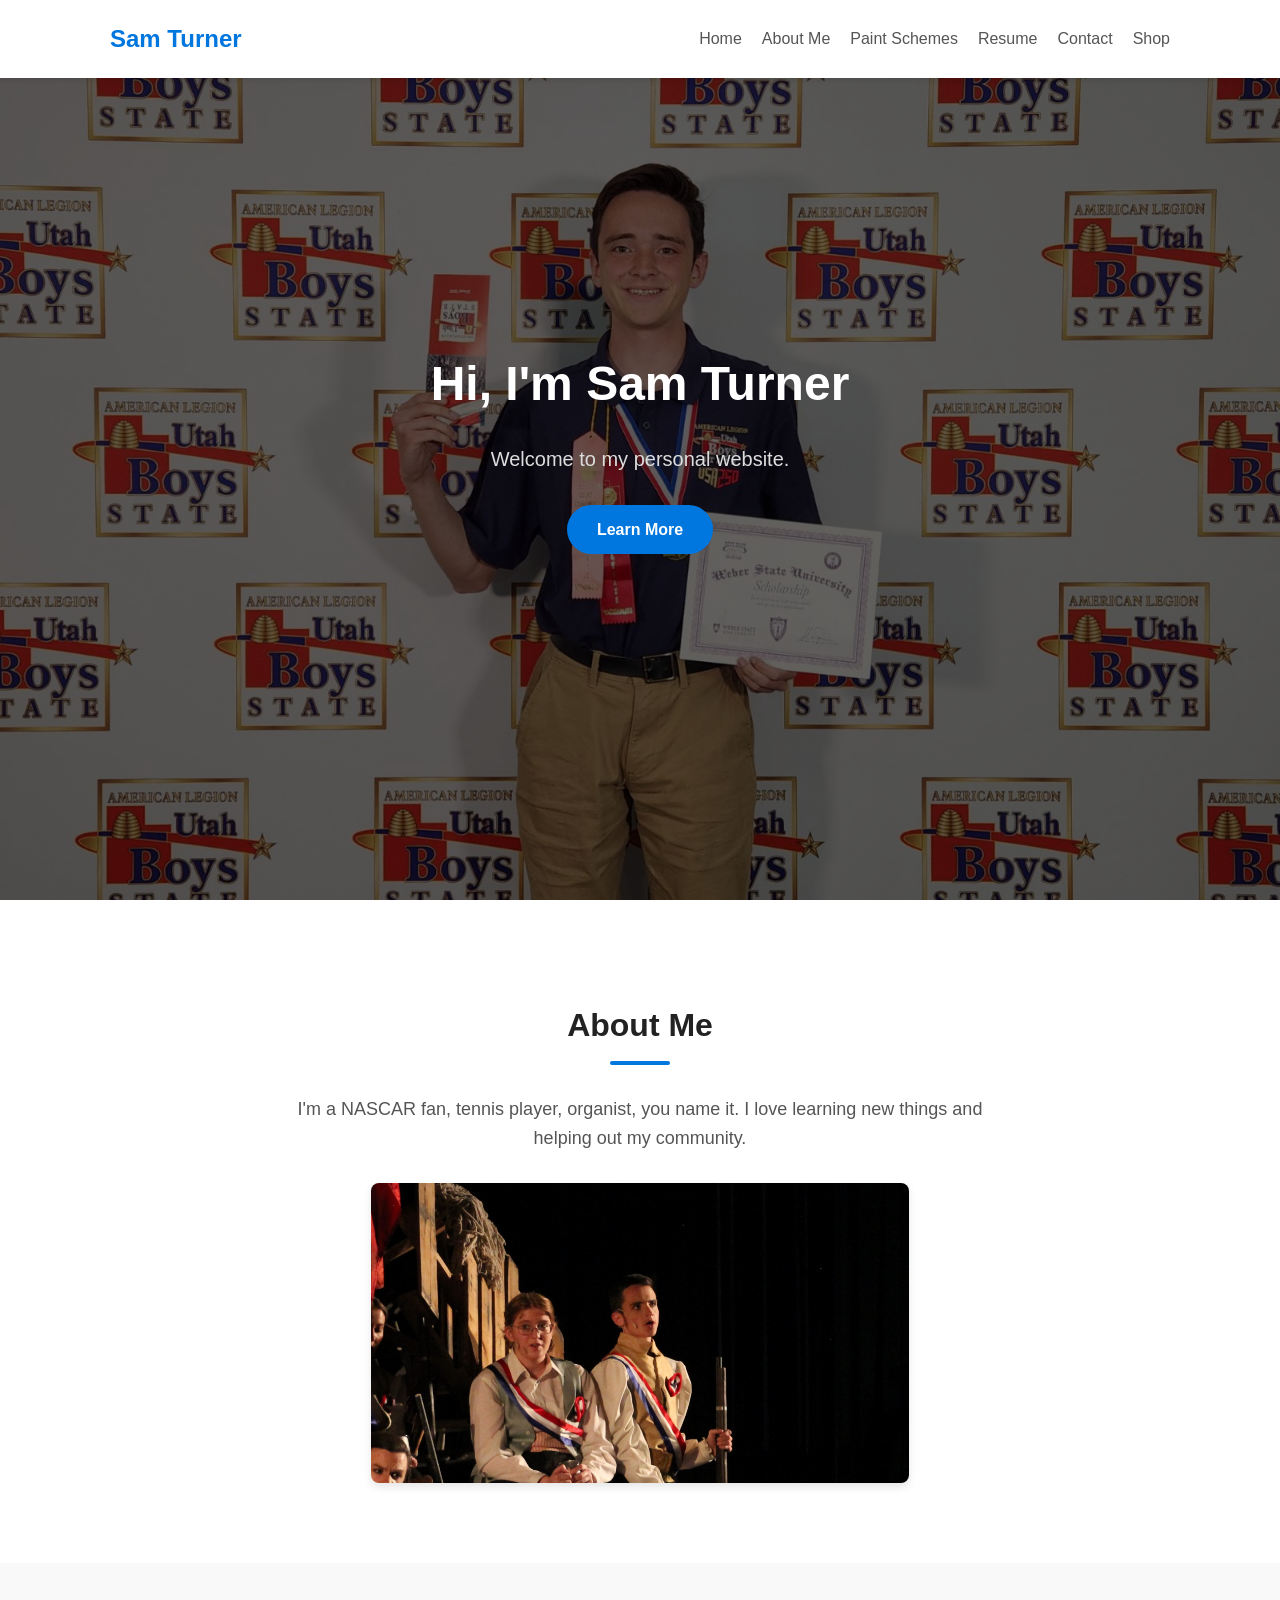
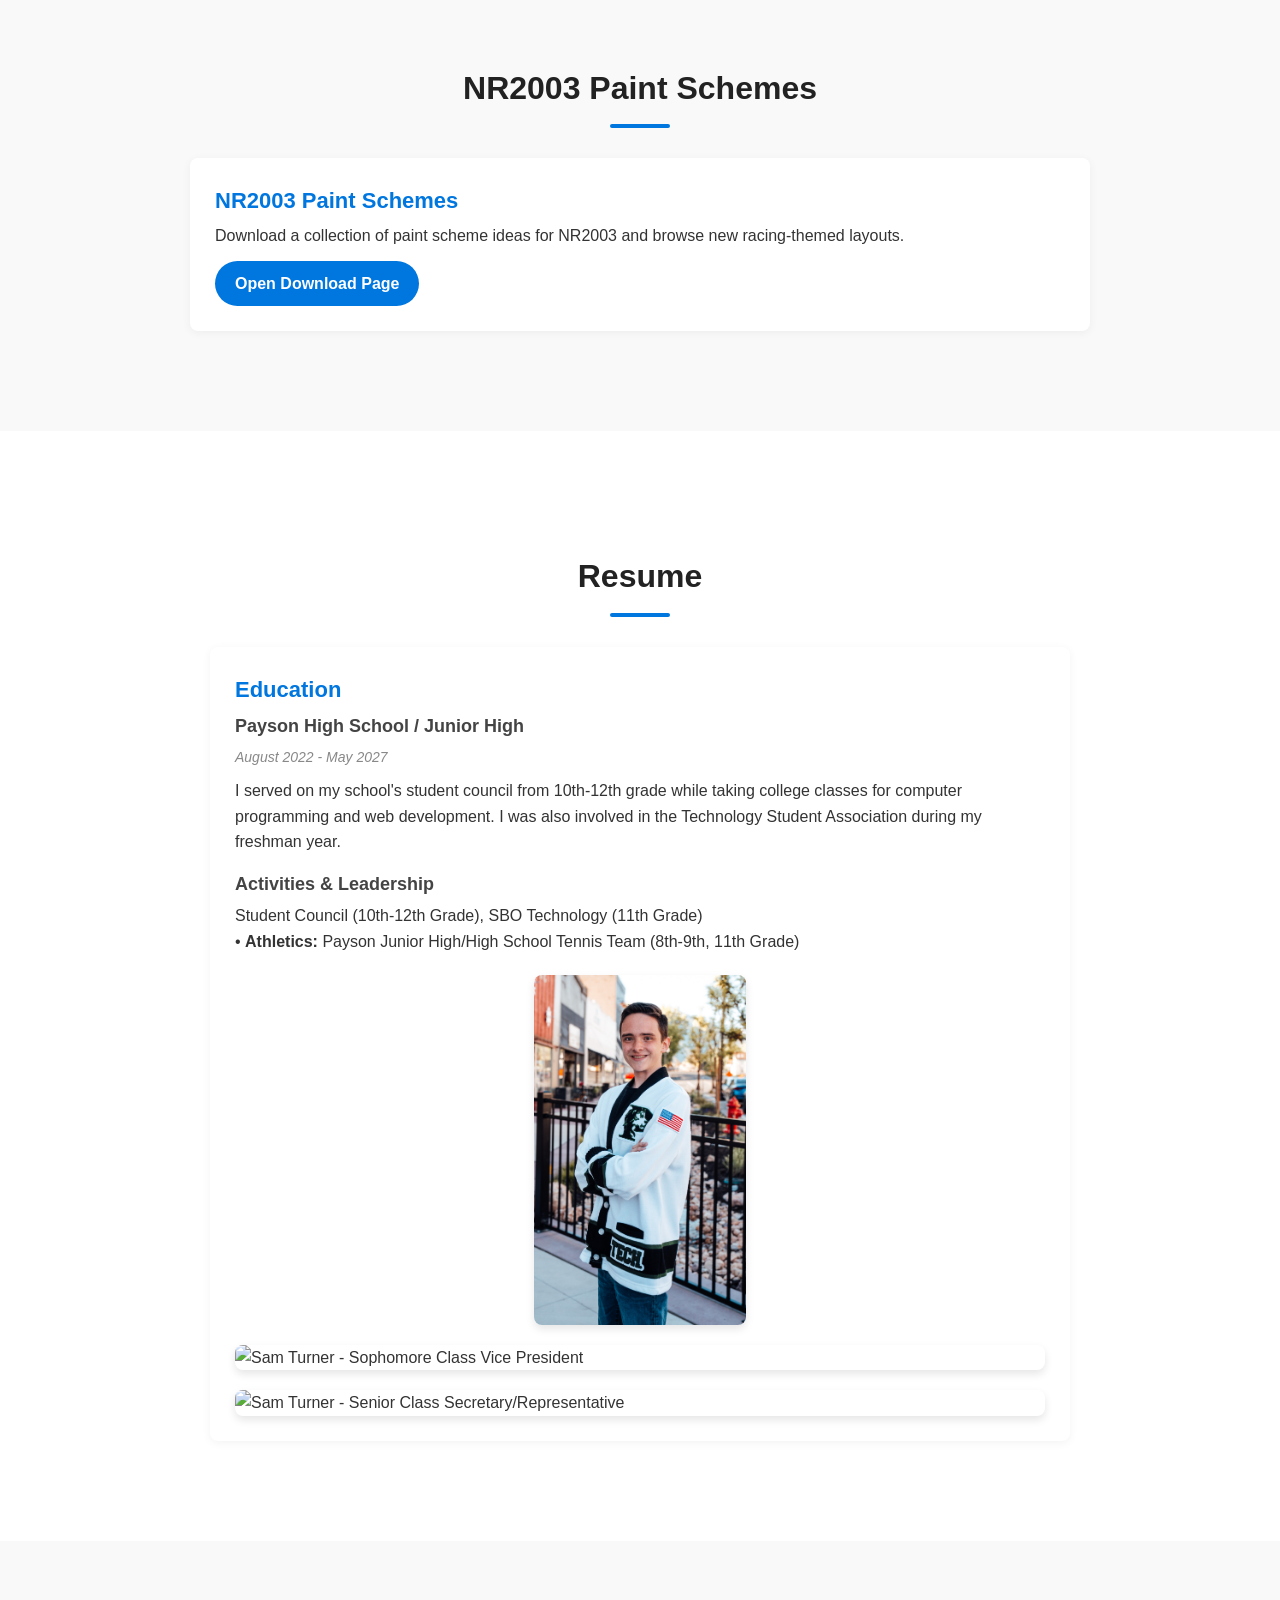
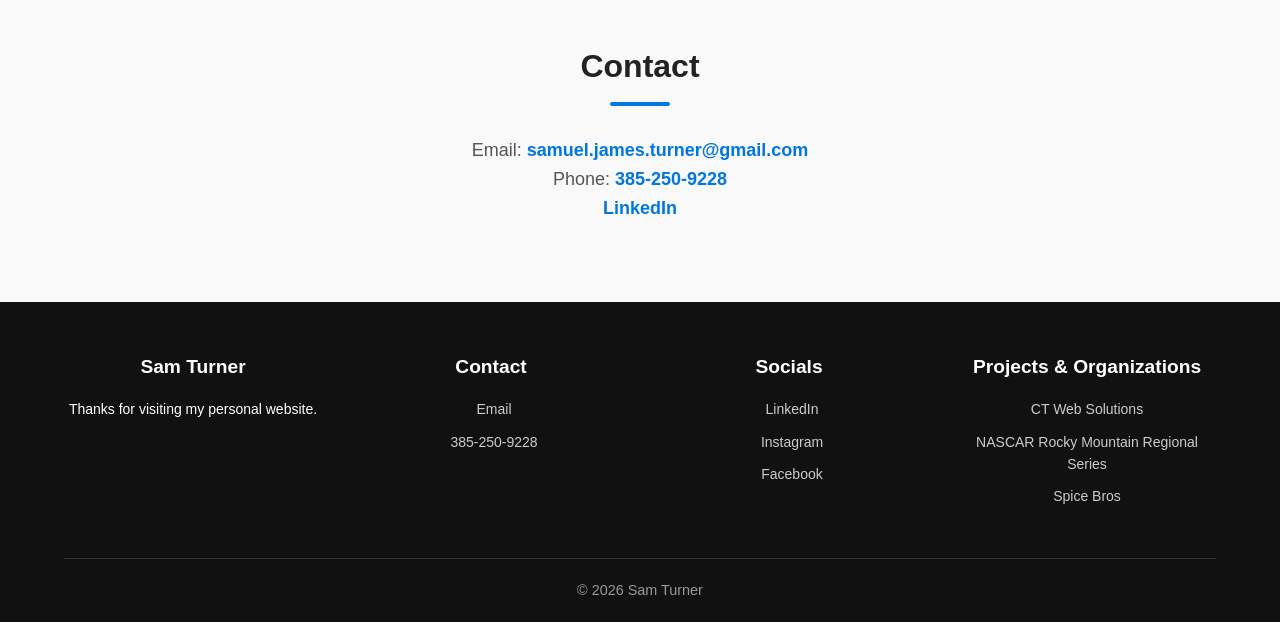
==== index.html @ 8884aa44 "Update index.html" ====
<!DOCTYPE html>
<html lang="en">
<head>
    <meta charset="UTF-8">
    <meta name="viewport" content="width=device-width, initial-scale=1.0">

    <title>Sam Turner - Home</title>

    <meta
        name="description"
        content="Sam Turner's personal website featuring his projects, resume, interests, and contact information."
    >

    <link rel="icon" type="image/x-icon" href="favicon.ico">
    <link rel="stylesheet" href="style.css">
</head>

<body>

    <!-- Navigation -->
    <header>
        <nav>
            <div class="logo">Sam Turner</div>

            <ul class="nav-links">
    <li><a href="index.html">Home</a></li>
    <li><a href="index.html#about">About Me</a></li>
    <li><a href="nr2003.html">Paint Schemes</a></li>
    <li><a href="index.html#resume">Resume</a></li>
    <li><a href="index.html#contact">Contact</a></li>
    <li><a href="shop.html">Shop</a></li>
</ul>
        </nav>
    </header>


    <!-- Hero -->
    <section id="home" class="hero-section">
        <div class="hero-content">
            <h1>Hi, I'm Sam Turner</h1>
            <p>Welcome to my personal website.</p>

            <a href="#about" class="btn">Learn More</a>
        </div>
    </section>


    <!-- About -->
    <section id="about" class="content-section">
        <h2>About Me</h2>
        <hr class="blue-line">

        <div class="about-container">
            <p>
                I'm a NASCAR fan, tennis player, organist, you name it.
                I love learning new things and helping out my community.
            </p>

            <div class="about-images">
                <img
                    src="lesMis.jpg"
                    alt="Sam Turner performing in Les Misérables"
                >
            </div>
        </div>
    </section>


    <!-- Paint Schemes -->
    <section id="projects" class="content-section grey-bg">
        <div class="projects-container">

            <h2 style="text-align: center;">NR2003 Paint Schemes</h2>
            <hr class="blue-line">

            <div class="resume-item">
                <h3>NR2003 Paint Schemes</h3>

                <p>
                    Download a collection of paint scheme ideas for NR2003
                    and browse new racing-themed layouts.
                </p>

                <p>
                    <a
                        href="nr2003.html"
                        class="btn"
                        style="margin-top: 12px; display: inline-block; padding: 10px 20px;"
                    >
                        Open Download Page
                    </a>
                </p>
            </div>

        </div>
    </section>


    <!-- Resume -->
    <section id="resume" class="content-section">
        <div class="resume-container">

            <h2 style="text-align: center;">Resume</h2>
            <hr class="blue-line">

            <div class="resume-item">

                <h3>Education</h3>

                <h4>Payson High School / Junior High</h4>

                <p class="date">
                    August 2022 - May 2027
                </p>

                <p>
                    I served on my school's student council from
                    10th-12th grade while taking college classes for
                    computer programming and web development. I was also
                    involved in the Technology Student Association during
                    my freshman year.
                </p>


                <h4 style="margin-top: 15px;">
                    Activities & Leadership
                </h4>

                <p>
                    Student Council (10th-12th Grade),
                    SBO Technology (11th Grade)
                </p>

                <p>
                    • <strong>Athletics:</strong>
                    Payson Junior High/High School Tennis Team
                    (8th-9th, 11th Grade)
                </p>


                <div class="resume-images">

                    <img
                        src="stuCo.jpg"
                        alt="Sam Turner - SBO Tech"
                    >

                    <img
                        src="sophStu.jpg"
                        alt="Sam Turner - Sophomore Class Vice President"
                    >

                    <img
                        src="senior.png"
                        alt="Sam Turner - Senior Class Secretary/Representative"
                    >

                </div>

            </div>

        </div>
    </section>


    <!-- Contact -->
    <section id="contact" class="content-section grey-bg">

        <h2>Contact</h2>
        <hr class="blue-line">

        <div class="contact-container">

            <p>
                Email:
                <a href="mailto:samuel.james.turner@gmail.com">
                    samuel.james.turner@gmail.com
                </a>
            </p>

            <p>
                Phone:
                <a href="tel:+13852509228">
                    385-250-9228
                </a>
            </p>

            <p>
                <a
                    href="https://www.linkedin.com/in/sam-turner-b80558396/"
                    target="_blank"
                    rel="noopener noreferrer"
                >
                    LinkedIn
                </a>
            </p>

        </div>

    </section>

<!-- Footer -->
<footer class="site-footer">

    <div class="footer-container">

        <!-- About -->
        <div class="footer-column">
            <h3>Sam Turner</h3>
            <p>
                Thanks for visiting my personal website.
            </p>
        </div>

        <!-- Contact -->
        <div class="footer-column">
            <h3>Contact</h3>

            <p>
                <a href="mailto:samuel.james.turner@gmail.com">
                    <i class="fa-solid fa-envelope"></i>
                    Email
                </a>
            </p>

            <p>
                <a href="tel:+13852509228">
                    <i class="fa-solid fa-phone"></i>
                    385-250-9228
                </a>
            </p>
        </div>

        <!-- Socials -->
        <div class="footer-column">
            <h3>Socials</h3>

            <p>
                <a
                    href="https://www.linkedin.com/in/sam-turner-b80558396/"
                    target="_blank"
                    rel="noopener noreferrer"
                >
                    <i class="fa-brands fa-linkedin"></i>
                    LinkedIn
                </a>
            </p>

            <!-- Add your other social media links here -->
            <p>
                <a href="#" target="_blank" rel="noopener noreferrer">
                    <i class="fa-brands fa-instagram"></i>
                    Instagram
                </a>
            </p>

            <p>
                <a href="#" target="_blank" rel="noopener noreferrer">
                    <i class="fa-brands fa-facebook"></i>
                    Facebook
                </a>
            </p>
        </div>

        <!-- Organizations & Projects -->
        <div class="footer-column">
            <h3>Projects & Organizations</h3>

            <p>
                <a href="https://samueljt57.github.io/ctwebsolutions/">
                    CT Web Solutions
                </a>
            </p>

            <p>
                <a href="#">
                    NASCAR Rocky Mountain Regional Series
                </a>
            </p>

            <p>
                <a href="https://samueljt57.github.io/spice-bros">
                    Spice Bros
                </a>
            </p>
        </div>

    </div>

    <div class="footer-bottom">
        <p>&copy; 2026 Sam Turner</p>
    </div>

</footer>

</body>
</html>
---- style.css ----
html {
            scroll-behavior: smooth;
}
        /* Base Reset */
        * {
            margin: 0;
            padding: 0;
            box-sizing: border-box;
            font-family: 'Segoe UI', Tahoma, Geneva, Verdana, sans-serif;
        }

        body {
            color: #333;
            line-height: 1.6;
            background-color: #fff;
        }

        /* Header & Navigation */
        header {
            background-color: #ffffff;
            box-shadow: 0 2px 5px rgba(0,0,0,0.1);
            position: fixed;
            width: 100%;
            top: 0;
            z-index: 1000;
        }

        nav {
            display: flex;
            justify-content: space-between;
            align-items: center;
            max-width: 1100px;
            margin: 0 auto;
            padding: 20px;
        }

        .logo {
            font-size: 24px;
            font-weight: bold;
            color: #0076df;
        }

        .nav-links {
            display: flex;
            list-style: none;
        }

        .nav-links li {
            margin-left: 20px;
        }

        .nav-links a {
            text-decoration: none;
            color: #555;
            font-weight: 500;
            transition: color 0.3s;
        }

        .nav-links a:hover {
            color: #0076df;
        }

        .hero-section {
            background: linear-gradient(rgba(0, 0, 0, 0.6), rgba(0, 0, 0, 0.6)), url('tricolor.jpg') no-repeat center center/cover;
            height: 100vh;
            display: flex;
            justify-content: center;
            align-items: center;
            text-align: center;
            padding: 0 20px;
        }

        .hero-content h1 {
            font-size: 48px;
            margin-bottom: 20px;
            color: #fff;
        }

        .hero-content p {
            font-size: 20px;
            margin-bottom: 30px;
            color: #ddd;
        }

        .btn {
            display: inline-block;
            background-color: #0076df;
            color: #fff;
            padding: 12px 30px;
            text-decoration: none;
            border-radius: 25px;
            font-weight: bold;
            transition: background 0.3s;
        }

        .btn:hover {
            background-color: #0056a3;
        }

        /* Content Sections */
        .content-section {
            padding: 100px 20px 80px 20px;
            max-width: 900px;
            margin: 0 auto;
            text-align: center;
            scroll-margin-top: 70px;
        }

        .grey-bg {
            background-color: #f9f9f9;
            max-width: 100%;
        }
        
        .grey-bg .resume-container, .grey-bg .projects-container {
            max-width: 900px;
            margin: 0 auto;
        }

        h2 {
            font-size: 32px;
            color: #222;
            margin-bottom: 10px;
        }

        .blue-line {
            width: 60px;
            height: 4px;
            background-color: #0076df;
            border: none;
            margin: 0 auto 30px auto;
            border-radius: 2px;
        }

        .about-container, .contact-container {
            font-size: 18px;
            color: #555;
            max-width: 700px;
            margin: 0 auto;
        }

        .about-images {
            display: flex;
            justify-content: center;
            gap: 20px;
            flex-wrap: wrap;
            margin-top: 30px;
        }

        .about-images img {
            height: 300px;
            object-fit: cover;
            border-radius: 8px;
            box-shadow: 0 4px 8px rgba(0,0,0,0.1);
        }

        /* Resume & Project Items */
        .resume-container, .projects-container {
            text-align: left;
            margin-top: 20px;
        }

        .resume-item {
            background: #fff;
            padding: 25px;
            margin-bottom: 20px;
            border-radius: 8px;
            box-shadow: 0 2px 10px rgba(0,0,0,0.05);
        }

        .resume-item h3 {
            color: #0076df;
            font-size: 22px;
            margin-bottom: 5px;
        }

        .resume-item h4 {
            color: #444;
            font-size: 18px;
            margin-bottom: 5px;
        }

        .resume-item .date {
            font-style: italic;
            color: #888;
            font-size: 14px;
            margin-bottom: 10px;
        }

        .resume-item img {
            max-height: 350px;
            display: block;
            margin: 20px auto 0 auto;
            border-radius: 8px;
            box-shadow: 0 4px 8px rgba(0,0,0,0.1);
        }

        /* Contact Details */
        .contact-container a {
            color: #0076df;
            text-decoration: none;
            font-weight: bold;
        }

        .contact-container a:hover {
            text-decoration: underline;
        }

        .page-body {
            background: #f5f7fb;
        }

        .page-hero {
            padding: 140px 20px 80px;
            background: linear-gradient(135deg, #0f172a, #0056a3);
            color: #fff;
            text-align: center;
        }

        .page-hero-content {
            max-width: 760px;
            margin: 0 auto;
        }

        .eyebrow {
            text-transform: uppercase;
            letter-spacing: 0.25em;
            font-size: 0.8rem;
            margin-bottom: 10px;
            color: #b8d8ff;
        }

        .page-hero h1 {
            font-size: 42px;
            margin-bottom: 16px;
        }

        .page-hero p {
            font-size: 18px;
            color: #e8f2ff;
            margin-bottom: 24px;
        }

        .download-grid {
            display: grid;
            grid-template-columns: repeat(2, minmax(0, 1fr));
            gap: 20px;
            margin-top: 10px;
        }

        .download-card {
            background: #fff;
            border-radius: 12px;
            padding: 24px;
            box-shadow: 0 8px 24px rgba(15, 23, 42, 0.08);
        }

        .download-card h3 {
            color: #0076df;
            margin-bottom: 8px;
        }

        .download-meta {
            color: #6b7280;
            font-size: 0.95rem;
            margin-bottom: 12px;
        }

        .download-card ul {
            margin: 12px 0 18px 18px;
            color: #4b5563;
        }

        .download-btn {
            display: inline-block;
            background-color: #0076df;
            color: white;
            text-decoration: none;
            padding: 10px 16px;
            border-radius: 999px;
            font-weight: 600;
        }

        .download-btn:hover {
            background-color: #0056a3;
        }

        .page-note {
            max-width: 760px;
            margin: 0 auto;
            padding: 20px 0;
        }

        /* Footer */
        footer {
            background-color: #222;
            color: #fff;
            text-align: center;
            padding: 20px;
            font-size: 14px;
        }

        @media (max-width: 768px) {
            .about-images {
                flex-direction: column;
                align-items: center;
            }

            .download-grid {
                grid-template-columns: 1fr;
            }
        }

        @media (max-width: 600px) {
            nav {
                flex-direction: column;
                gap: 15px;
            }
            
            .nav-links li {
                margin-left: 10px;
                margin-right: 10px;
            }

            .hero-content h1 {
                font-size: 36px;
            }
        }

/* ================================
   SHOP PAGE
================================ */

.shop-platform-grid {
    display: grid;
    grid-template-columns: repeat(3, 1fr);
    gap: 24px;
    max-width: 1100px;
    margin: 30px auto 0;
}

.shop-platform-card {
    background: #fff;
    border-radius: 12px;
    padding: 28px;
    text-decoration: none;
    color: #333;
    box-shadow: 0 8px 24px rgba(15, 23, 42, 0.08);
    border: 2px solid transparent;
    transition: transform 0.25s ease, border-color 0.25s ease,
                box-shadow 0.25s ease;
}

.shop-platform-card:hover {
    transform: translateY(-5px);
    border-color: #0076df;
    box-shadow: 0 12px 30px rgba(15, 23, 42, 0.12);
}

.shop-platform-card h3 {
    color: #0076df;
    font-size: 22px;
    margin-bottom: 10px;
}

.shop-platform-card p {
    color: #666;
    margin-bottom: 18px;
}

.shop-platform-card span {
    color: #0076df;
    font-weight: bold;
}


/* Featured Listings */

.shop-grid {
    display: grid;
    grid-template-columns: repeat(3, 1fr);
    gap: 24px;
    max-width: 1100px;
    margin: 30px auto 0;
}

.shop-card {
    background: #fff;
    border-radius: 12px;
    overflow: hidden;
    box-shadow: 0 8px 24px rgba(15, 23, 42, 0.08);
    transition: transform 0.25s ease, box-shadow 0.25s ease;
}

.shop-card:hover {
    transform: translateY(-5px);
    box-shadow: 0 12px 30px rgba(15, 23, 42, 0.13);
}

.shop-image {
    width: 100%;
    height: 230px;
    object-fit: cover;
    display: block;
}

.shop-card-content {
    padding: 20px;
    text-align: left;
}

.shop-card-content h3 {
    color: #222;
    font-size: 20px;
    margin-bottom: 8px;
}

.shop-price {
    color: #0076df;
    font-size: 20px;
    font-weight: bold;
    margin-bottom: 10px;
}

.shop-card-content p:not(.shop-price) {
    color: #666;
    margin-bottom: 18px;
}

.shop-card .download-btn {
    display: block;
    text-align: center;
    width: 100%;
}


/* Shop Section */

.shop-section {
    max-width: 1100px;
    margin: 0 auto;
}


/* Mobile Shop Layout */

@media (max-width: 900px) {

    .shop-platform-grid {
        grid-template-columns: repeat(2, 1fr);
    }

    .shop-grid {
        grid-template-columns: repeat(2, 1fr);
    }

}


@media (max-width: 600px) {

    .shop-platform-grid,
    .shop-grid {
        grid-template-columns: 1fr;
    }

    .shop-platform-card {
        padding: 22px;
    }

    .shop-image {
        height: 220px;
    }

}

/* =========================
   Footer
========================= */

.site-footer {
    background-color: #111;
    color: #fff;
    padding: 50px 5% 20px;
}

.footer-container {
    max-width: 1200px;
    margin: 0 auto;

    display: grid;
    grid-template-columns: repeat(4, 1fr);
    gap: 40px;
}

.footer-column h3 {
    color: #fff;
    margin-bottom: 15px;
    font-size: 1.2rem;
}

.footer-column p {
    margin-bottom: 10px;
    line-height: 1.6;
}

.footer-column a {
    color: #ccc;
    text-decoration: none;
    transition: color 0.2s ease;
}

.footer-column a:hover {
    color: #2b8cff;
}

.footer-column i {
    width: 20px;
    margin-right: 6px;
}

.footer-bottom {
    max-width: 1200px;
    margin: 40px auto 0;
    padding-top: 20px;

    border-top: 1px solid #333;

    text-align: center;
    color: #999;
    font-size: 0.9rem;
}

/* Mobile Footer */

@media (max-width: 800px) {
    .footer-container {
        grid-template-columns: repeat(2, 1fr);
        gap: 30px;
    }
}

@media (max-width: 500px) {
    .footer-container {
        grid-template-columns: 1fr;
    }

    .site-footer {
        padding: 40px 8% 20px;
    }
}
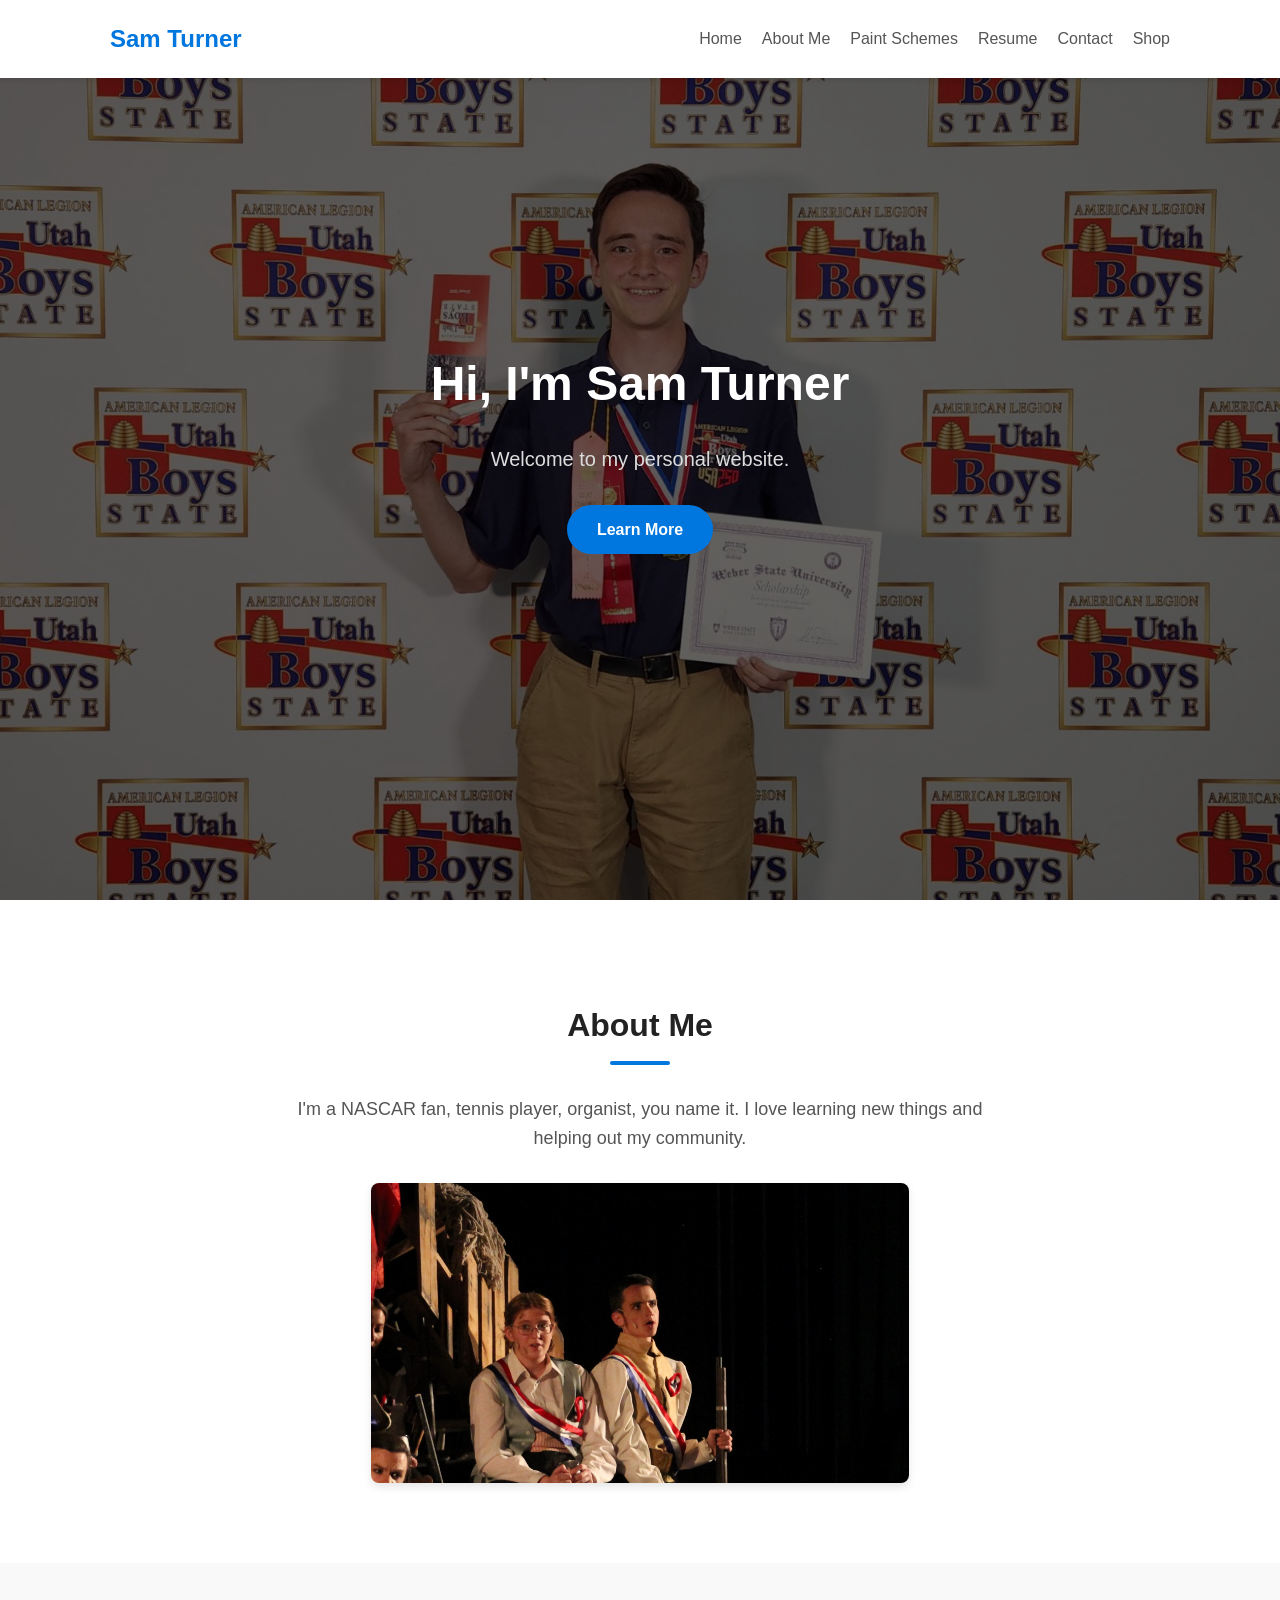
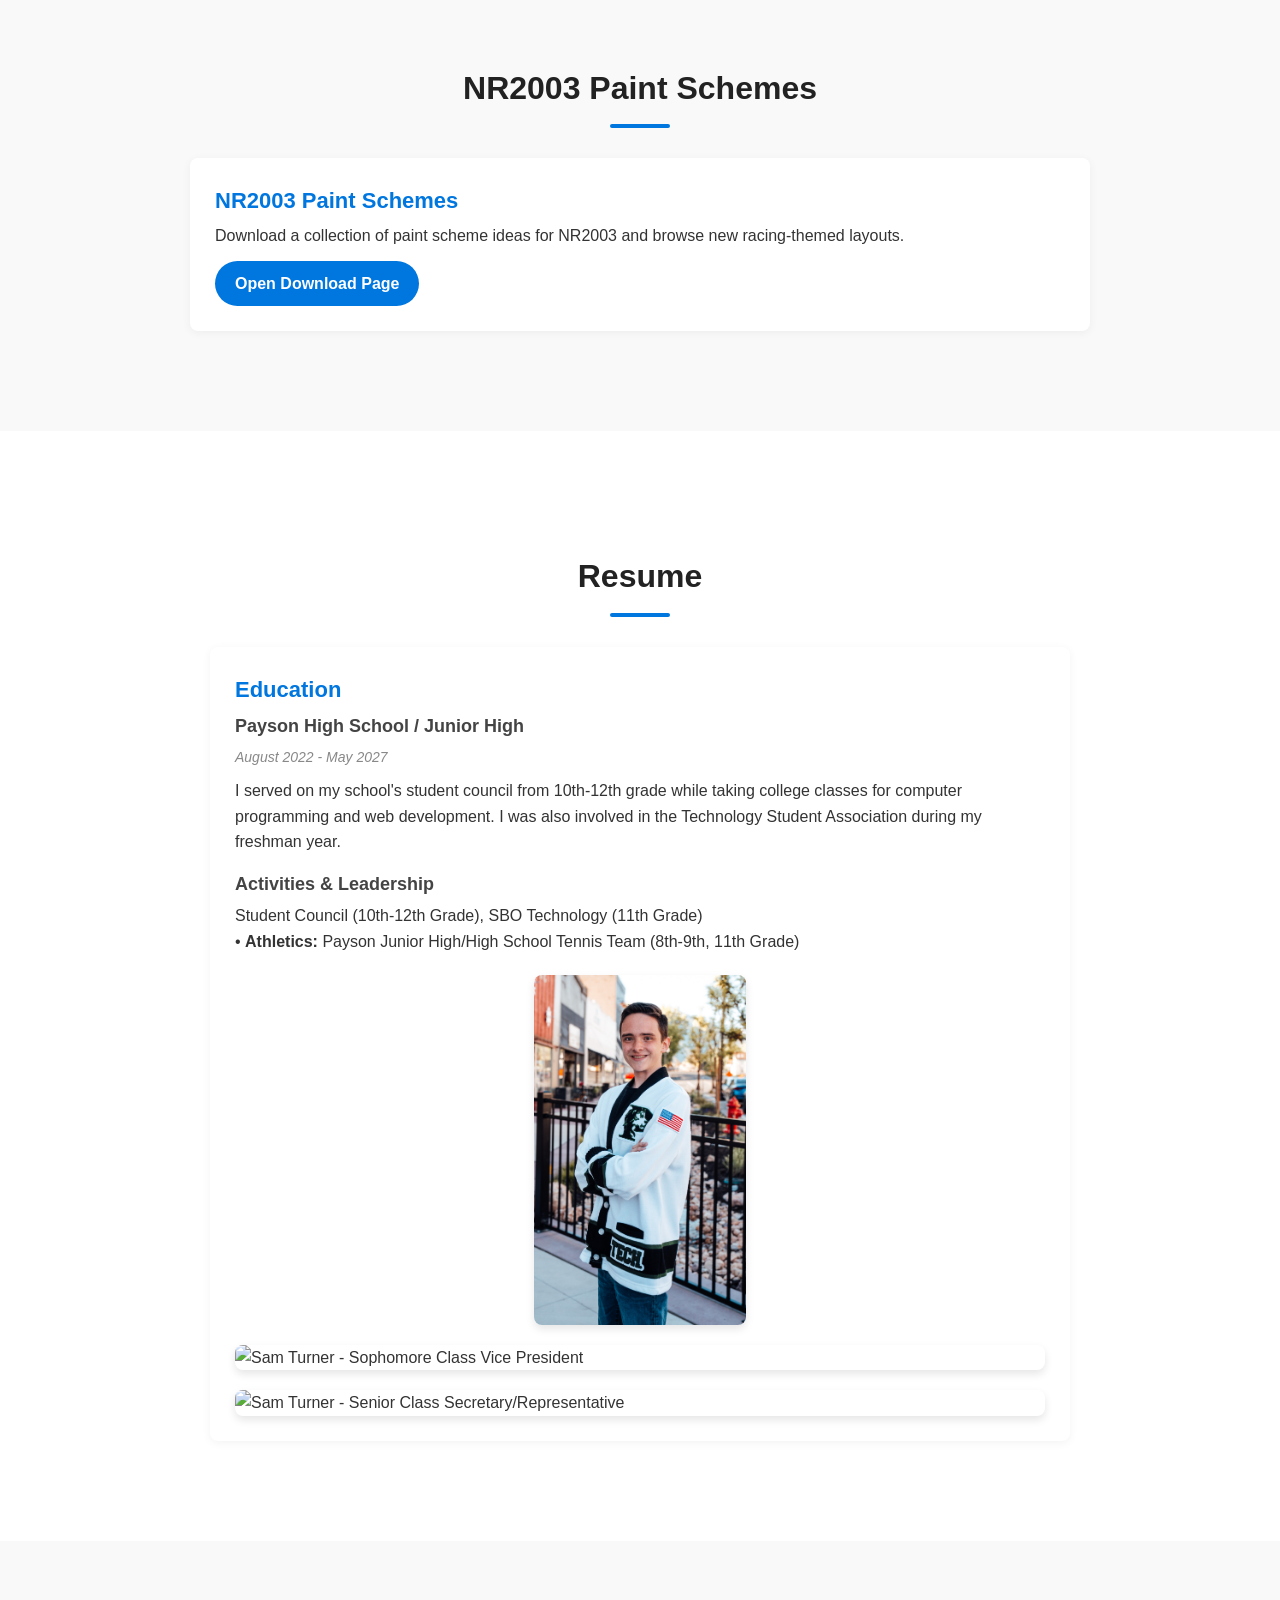
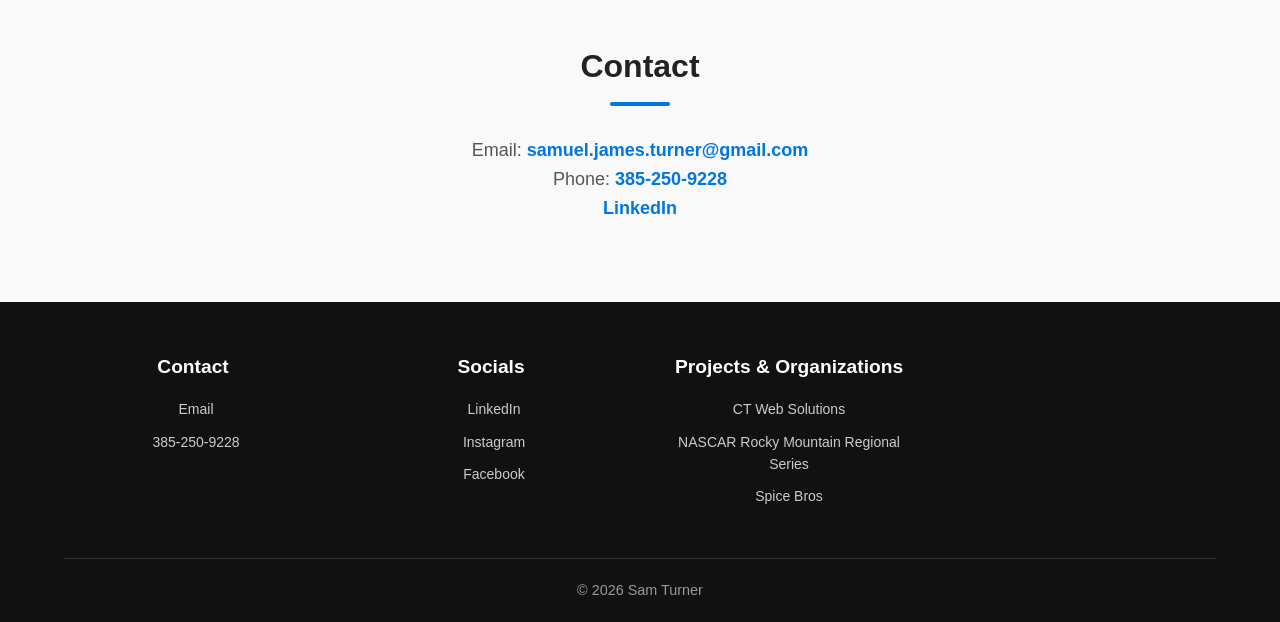
==== commit 6ee0fd5e: "Update index.html" ====
--- a/index.html
+++ b/index.html
@@ -203,15 +203,6 @@
 <footer class="site-footer">
 
     <div class="footer-container">
-
-        <!-- About -->
-        <div class="footer-column">
-            <h3>Sam Turner</h3>
-            <p>
-                Thanks for visiting my personal website.
-            </p>
-        </div>
-
         <!-- Contact -->
         <div class="footer-column">
             <h3>Contact</h3>
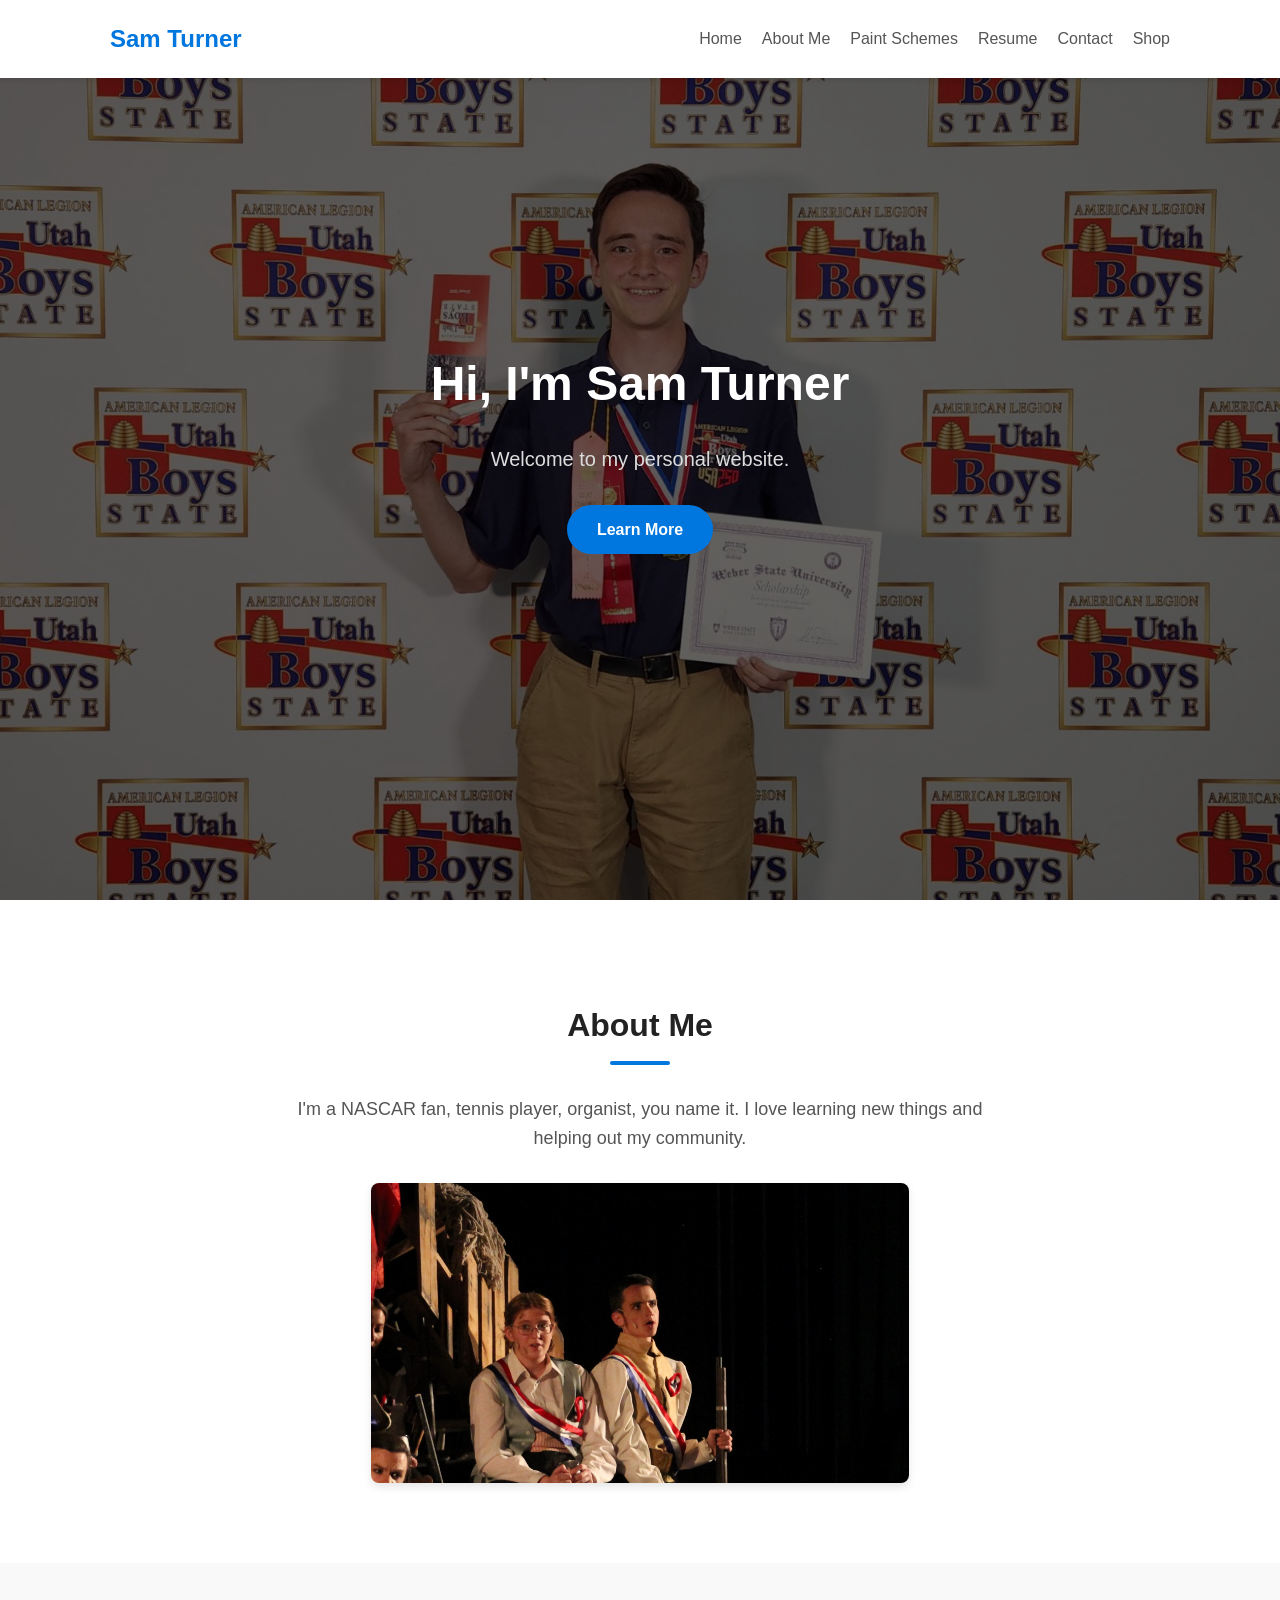
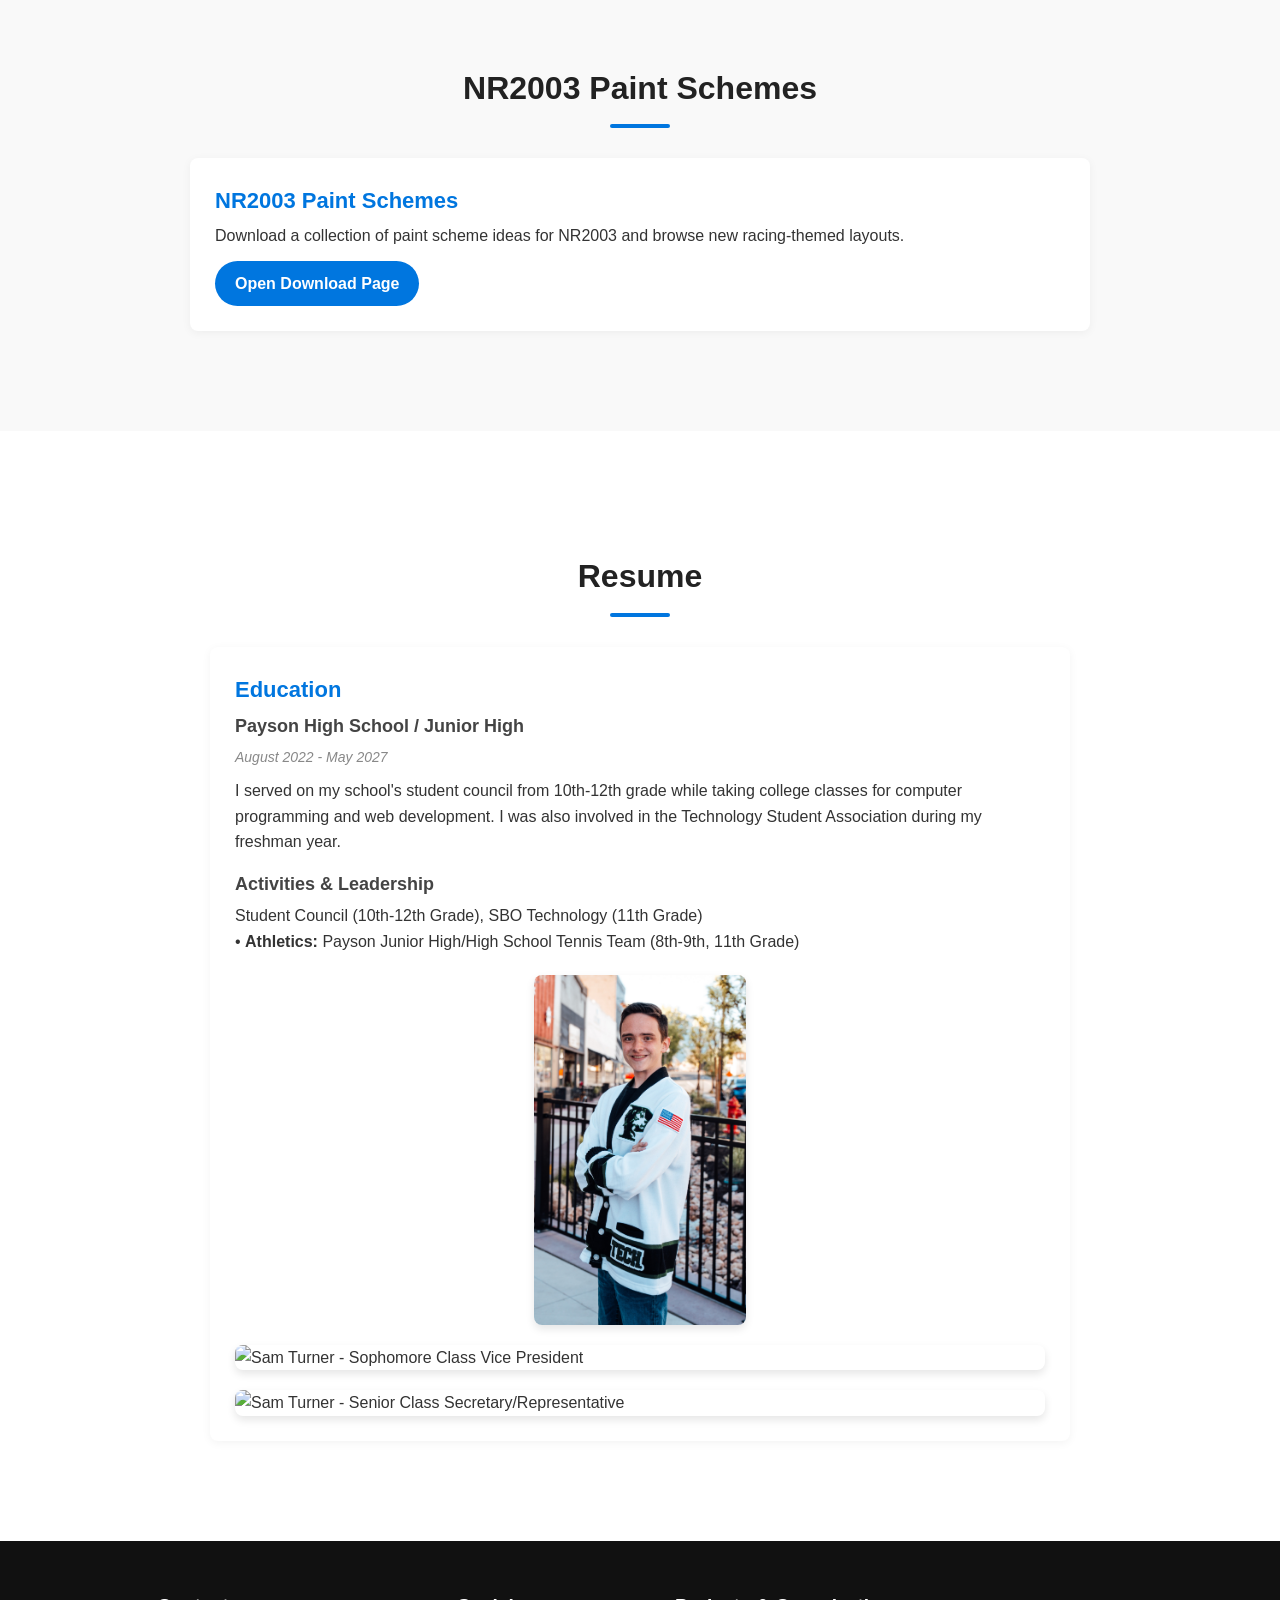
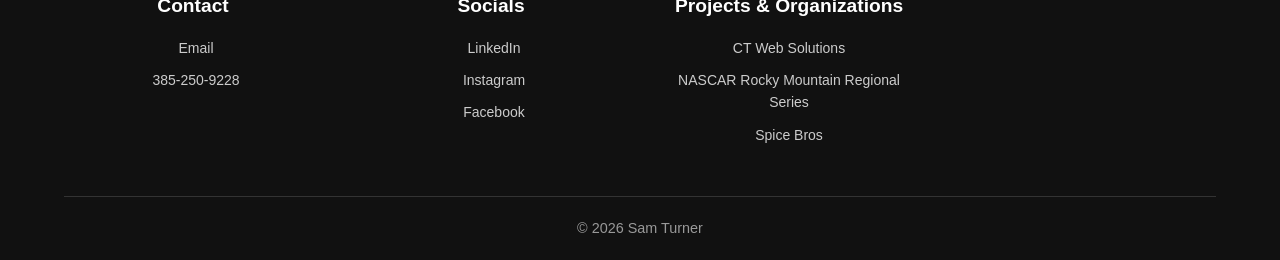
==== commit fb6805a2: "Update index.html" ====
--- a/index.html
+++ b/index.html
@@ -163,42 +163,6 @@
     </section>
 
 
-    <!-- Contact -->
-    <section id="contact" class="content-section grey-bg">
-
-        <h2>Contact</h2>
-        <hr class="blue-line">
-
-        <div class="contact-container">
-
-            <p>
-                Email:
-                <a href="mailto:samuel.james.turner@gmail.com">
-                    samuel.james.turner@gmail.com
-                </a>
-            </p>
-
-            <p>
-                Phone:
-                <a href="tel:+13852509228">
-                    385-250-9228
-                </a>
-            </p>
-
-            <p>
-                <a
-                    href="https://www.linkedin.com/in/sam-turner-b80558396/"
-                    target="_blank"
-                    rel="noopener noreferrer"
-                >
-                    LinkedIn
-                </a>
-            </p>
-
-        </div>
-
-    </section>
-
 <!-- Footer -->
 <footer class="site-footer">
 
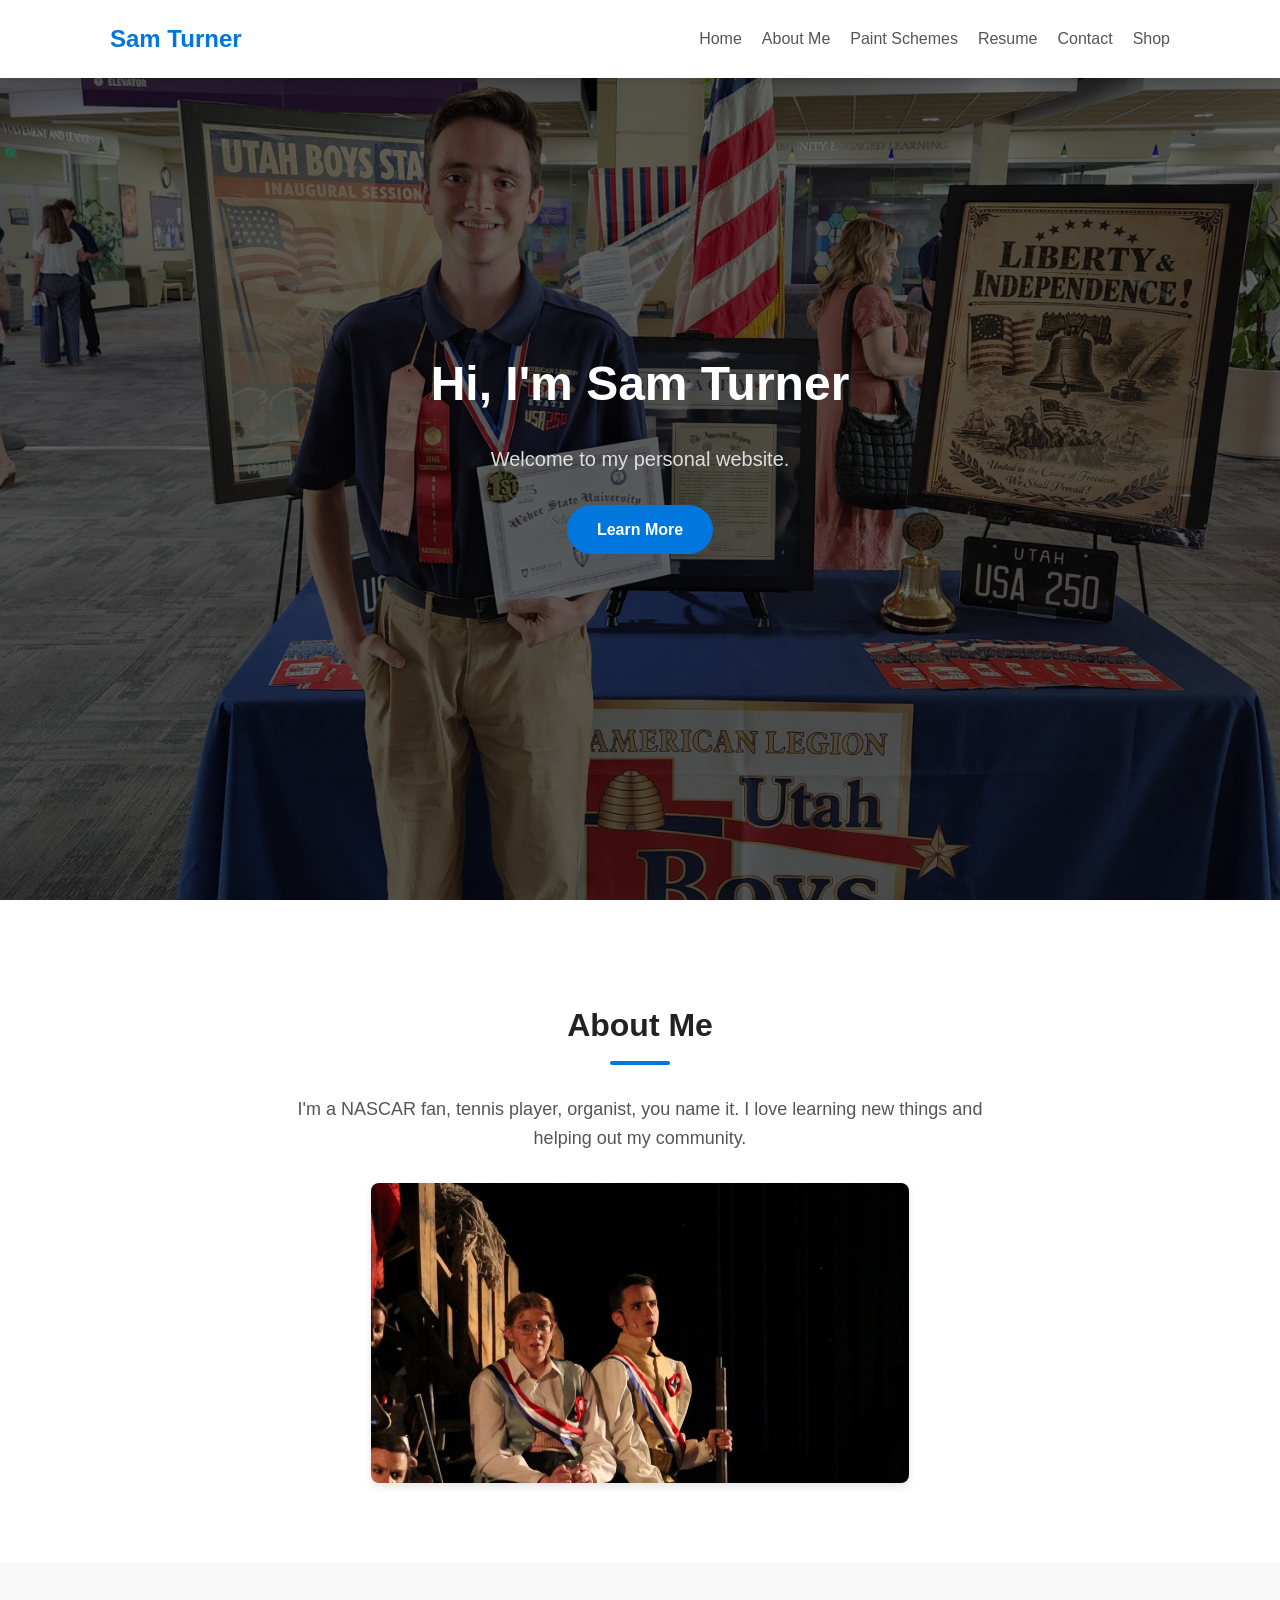
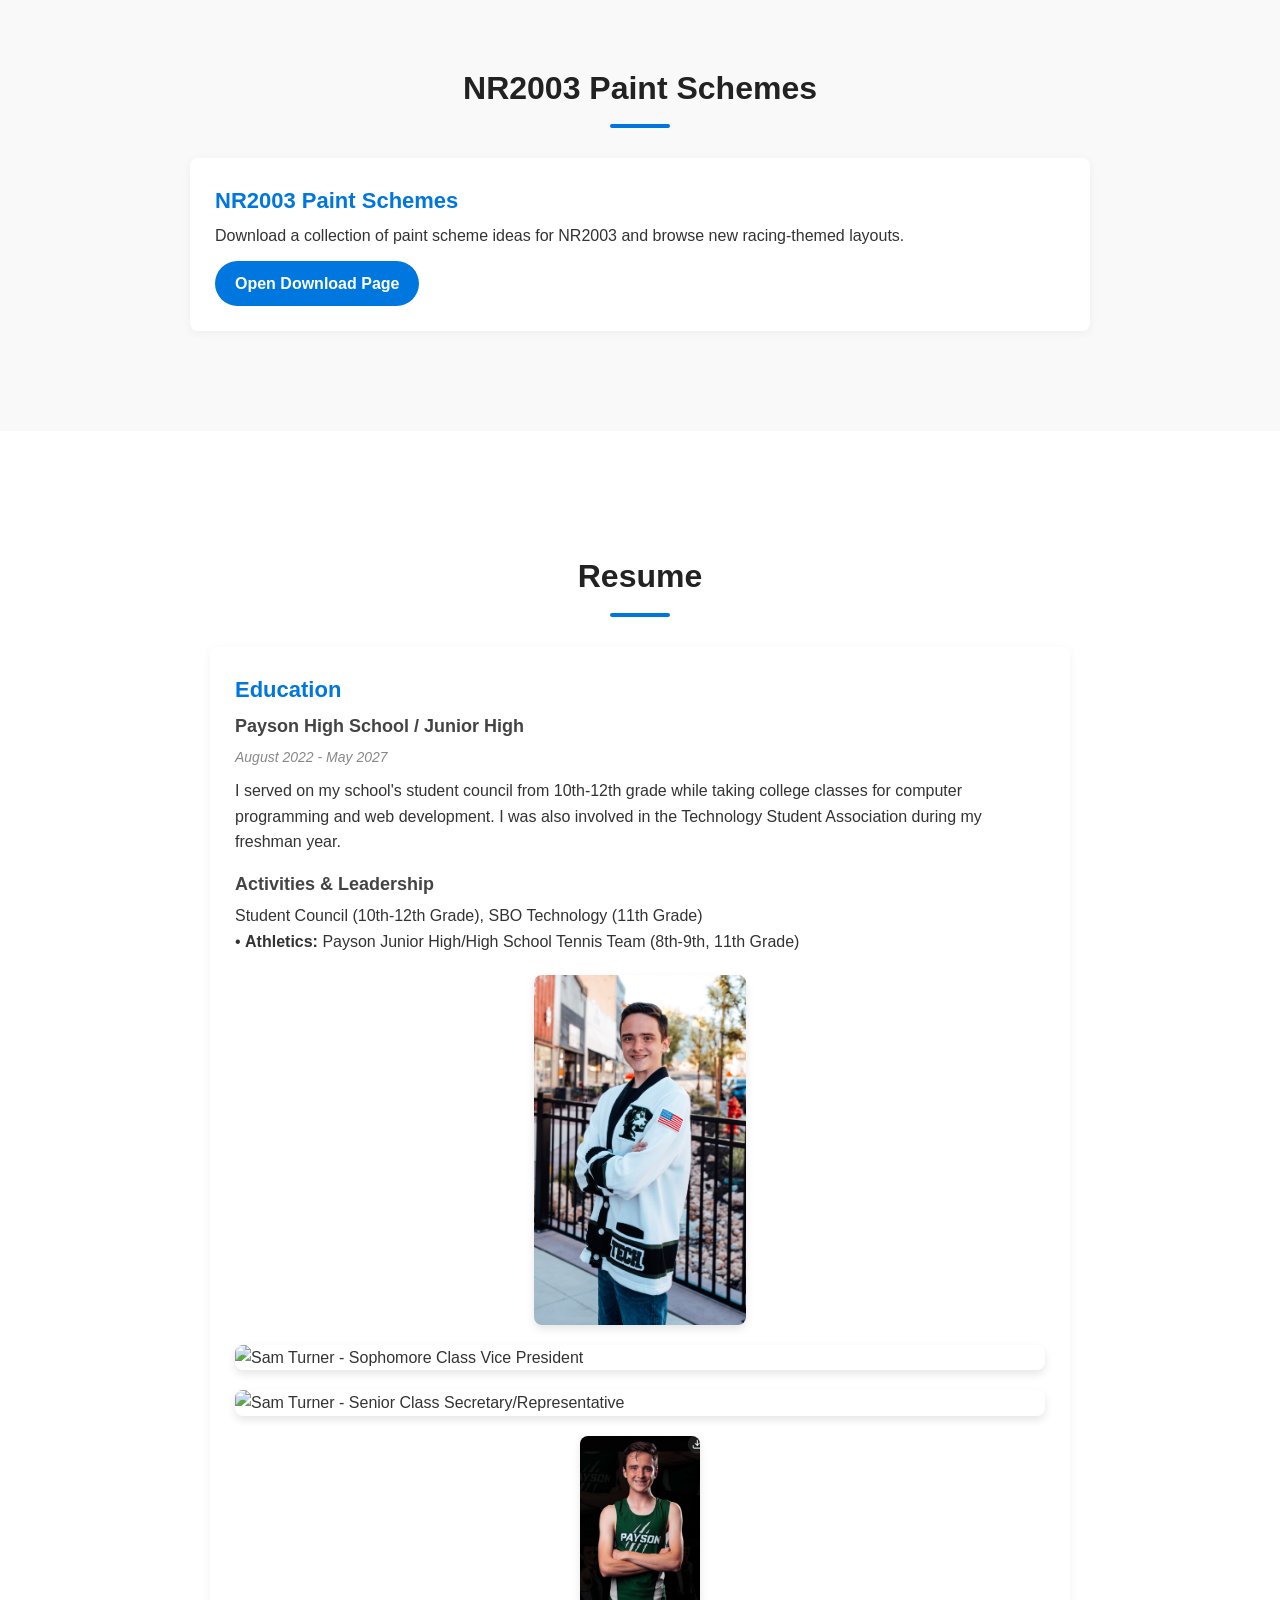
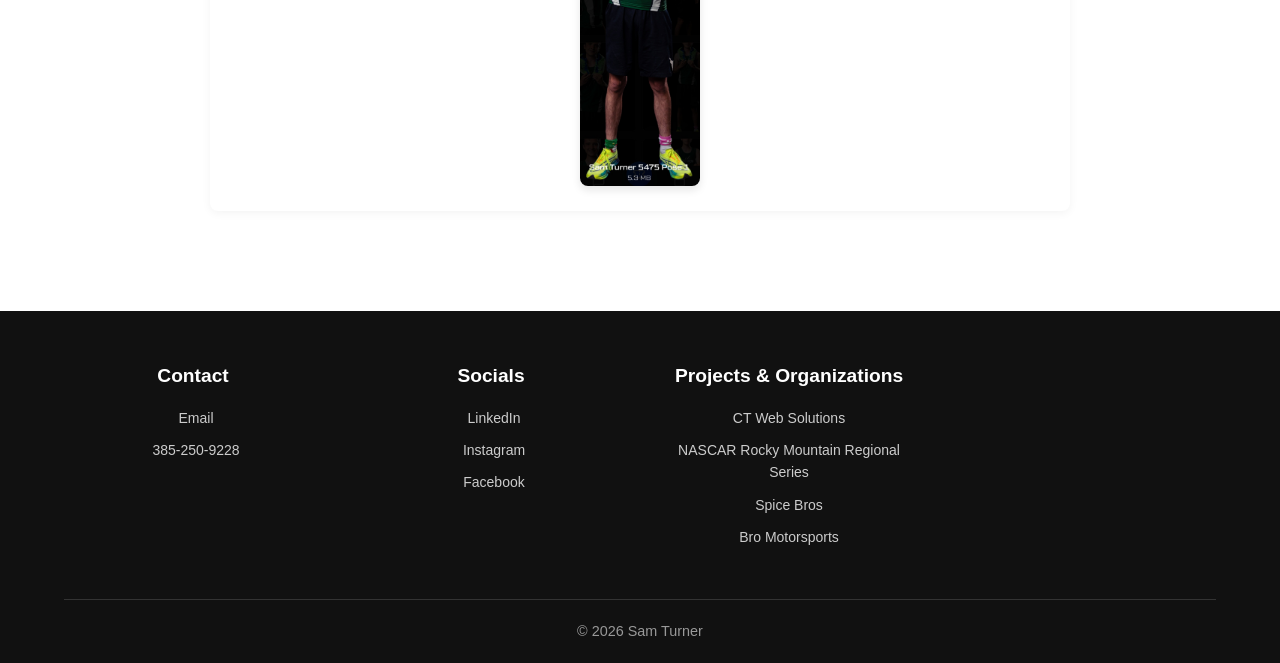
==== commit 4daf1ea1: "Update image sources and add new link for Bro Motorsports" ====
--- a/index.html
+++ b/index.html
@@ -151,8 +151,13 @@
                     >
 
                     <img
-                        src="senior.png"
+                        src="senior.jpg"
                         alt="Sam Turner - Senior Class Secretary/Representative"
+                    >
+
+                    <img
+                        src="xc.jpg"
+                        alt="Sam Turner - Cross Country"
                     >
 
                 </div>
@@ -238,6 +243,12 @@
                     Spice Bros
                 </a>
             </p>
+
+            <p>
+                <a href="#">
+                    Bro Motorsports
+                </a>
+            </p>
         </div>
 
     </div>
@@ -249,4 +260,4 @@
 </footer>
 
 </body>
-</html>+</html>
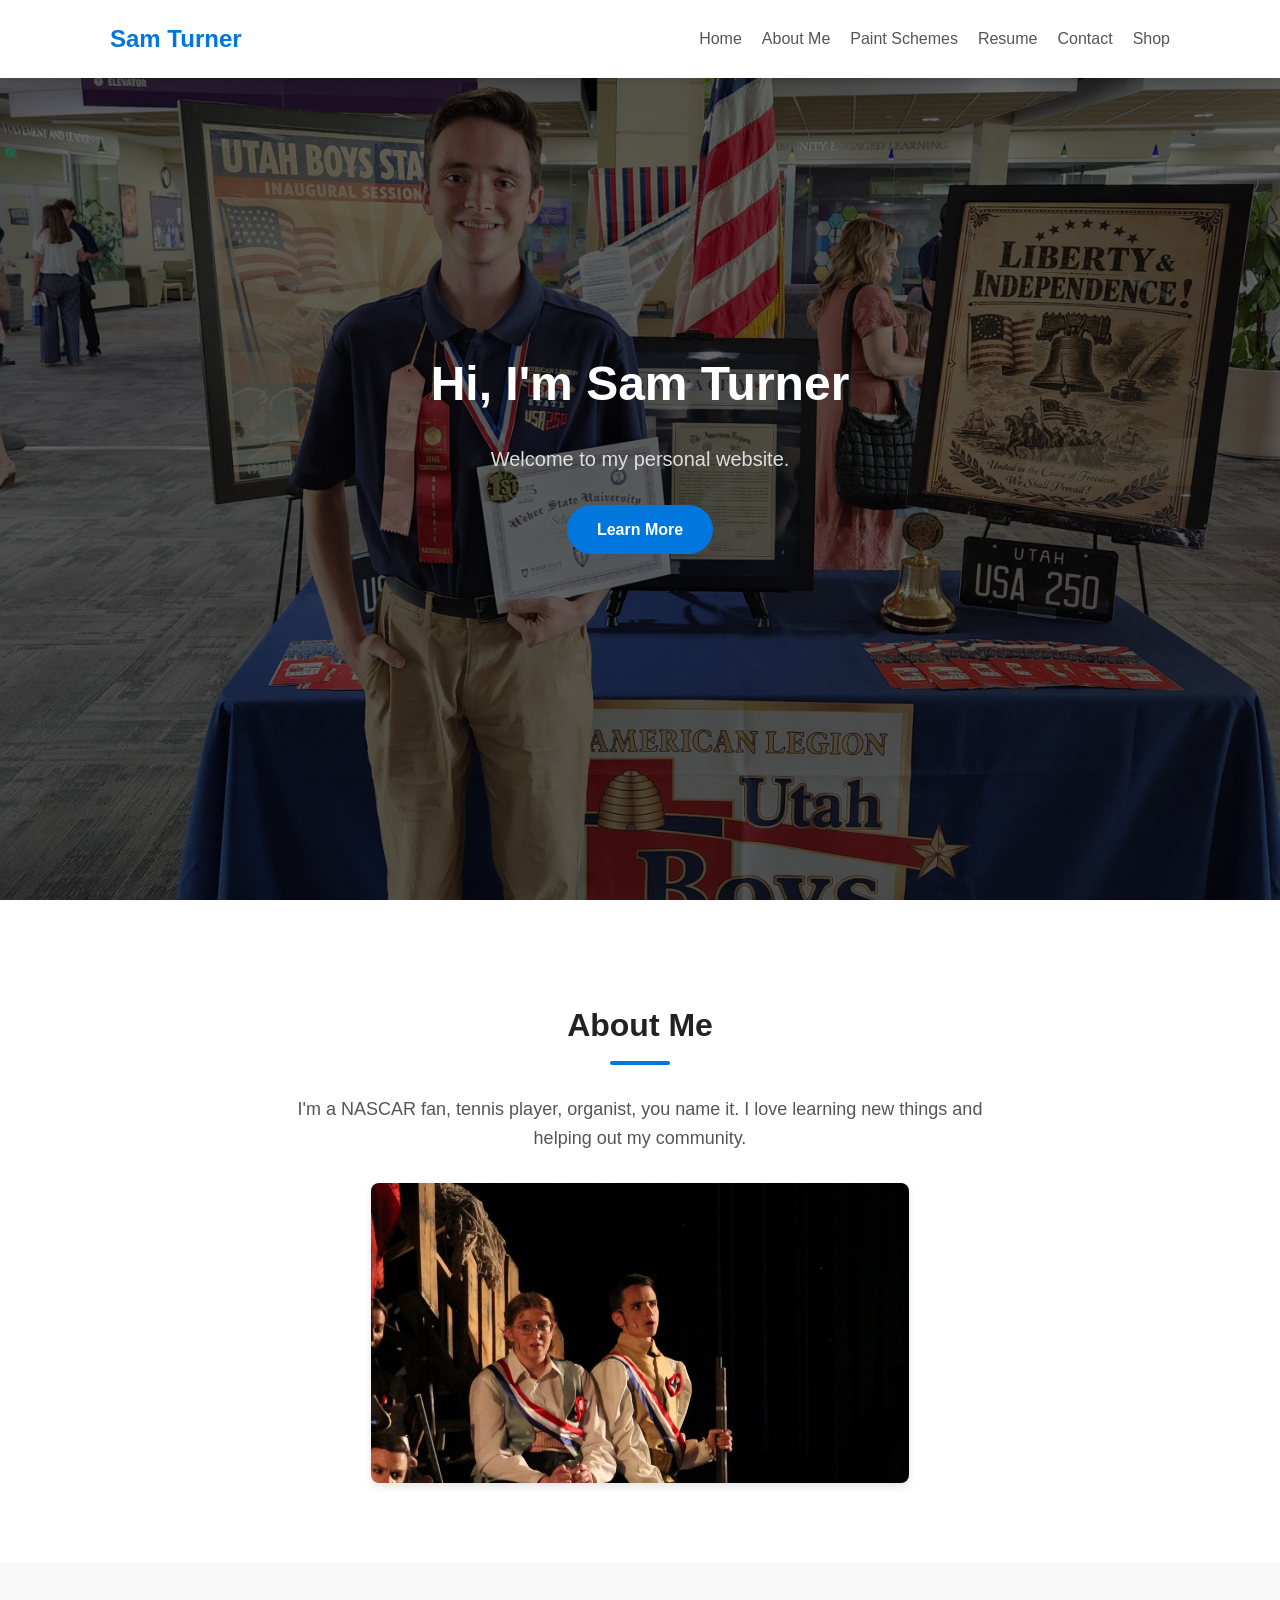
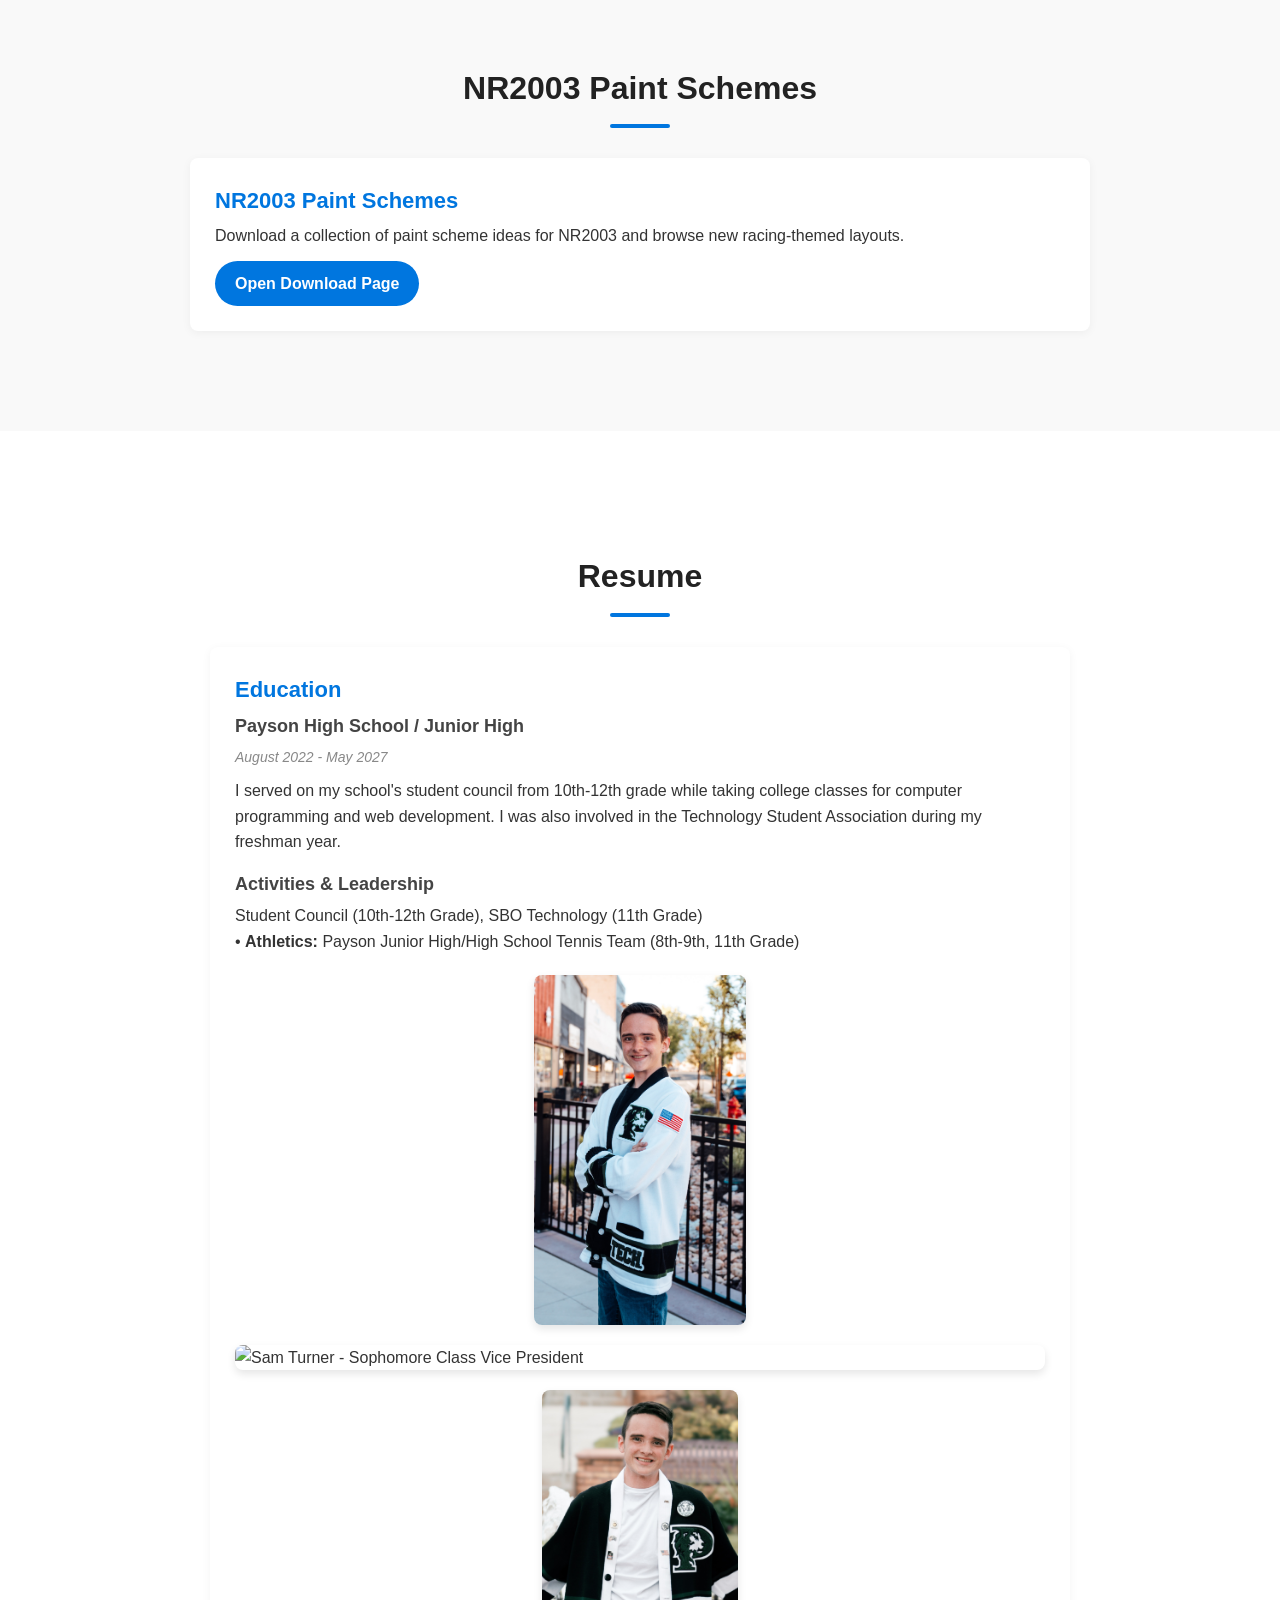
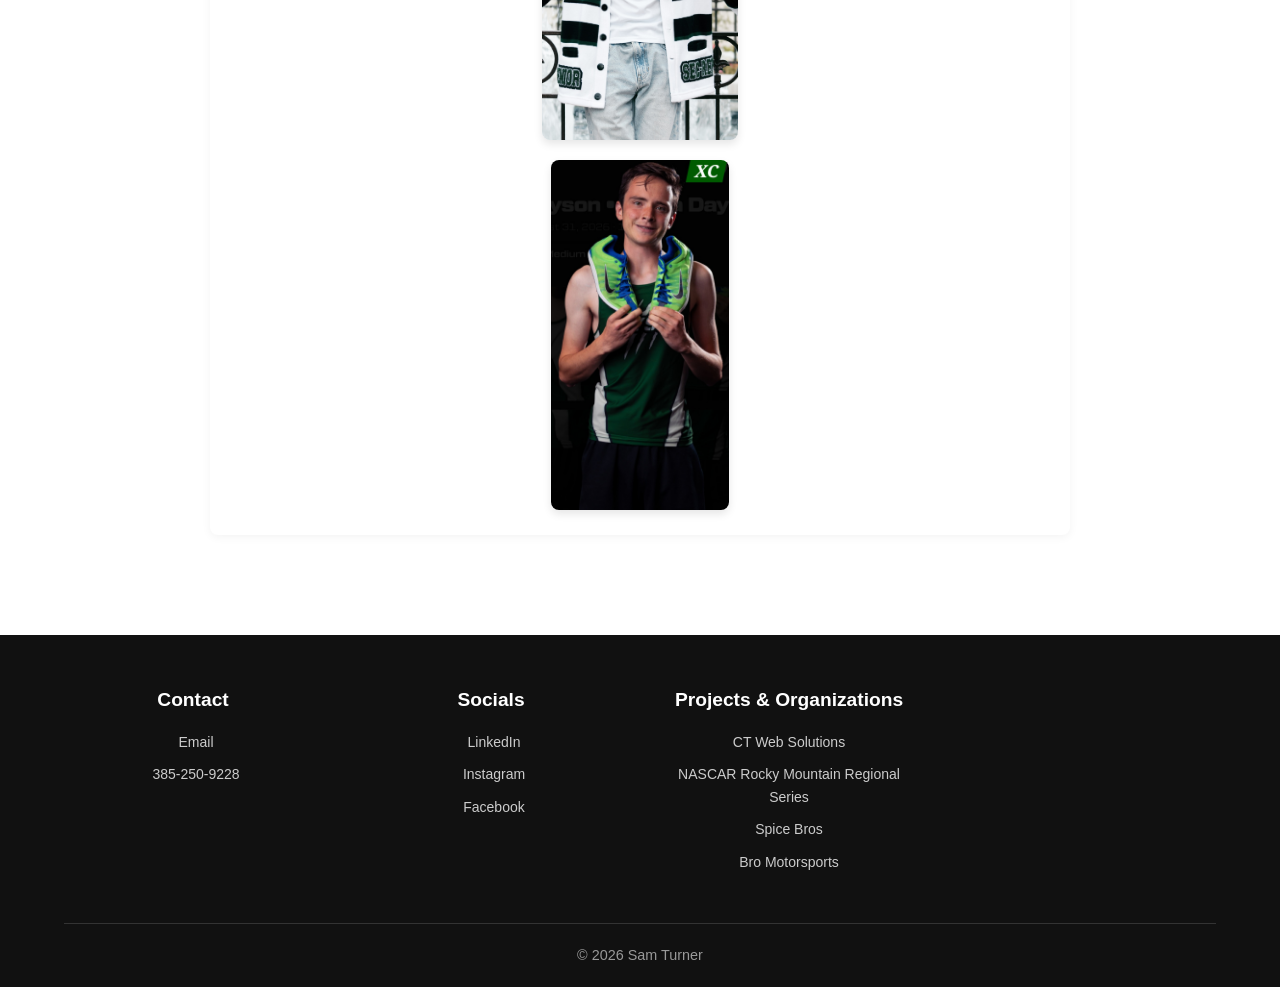
==== commit b4ab0635: "Update index.html" ====
--- a/index.html
+++ b/index.html
@@ -3,14 +3,11 @@
 <head>
     <meta charset="UTF-8">
     <meta name="viewport" content="width=device-width, initial-scale=1.0">
-
     <title>Sam Turner - Home</title>
-
     <meta
         name="description"
         content="Sam Turner's personal website featuring his projects, resume, interests, and contact information."
     >
-
     <link rel="icon" type="image/x-icon" href="favicon.ico">
     <link rel="stylesheet" href="style.css">
 </head>
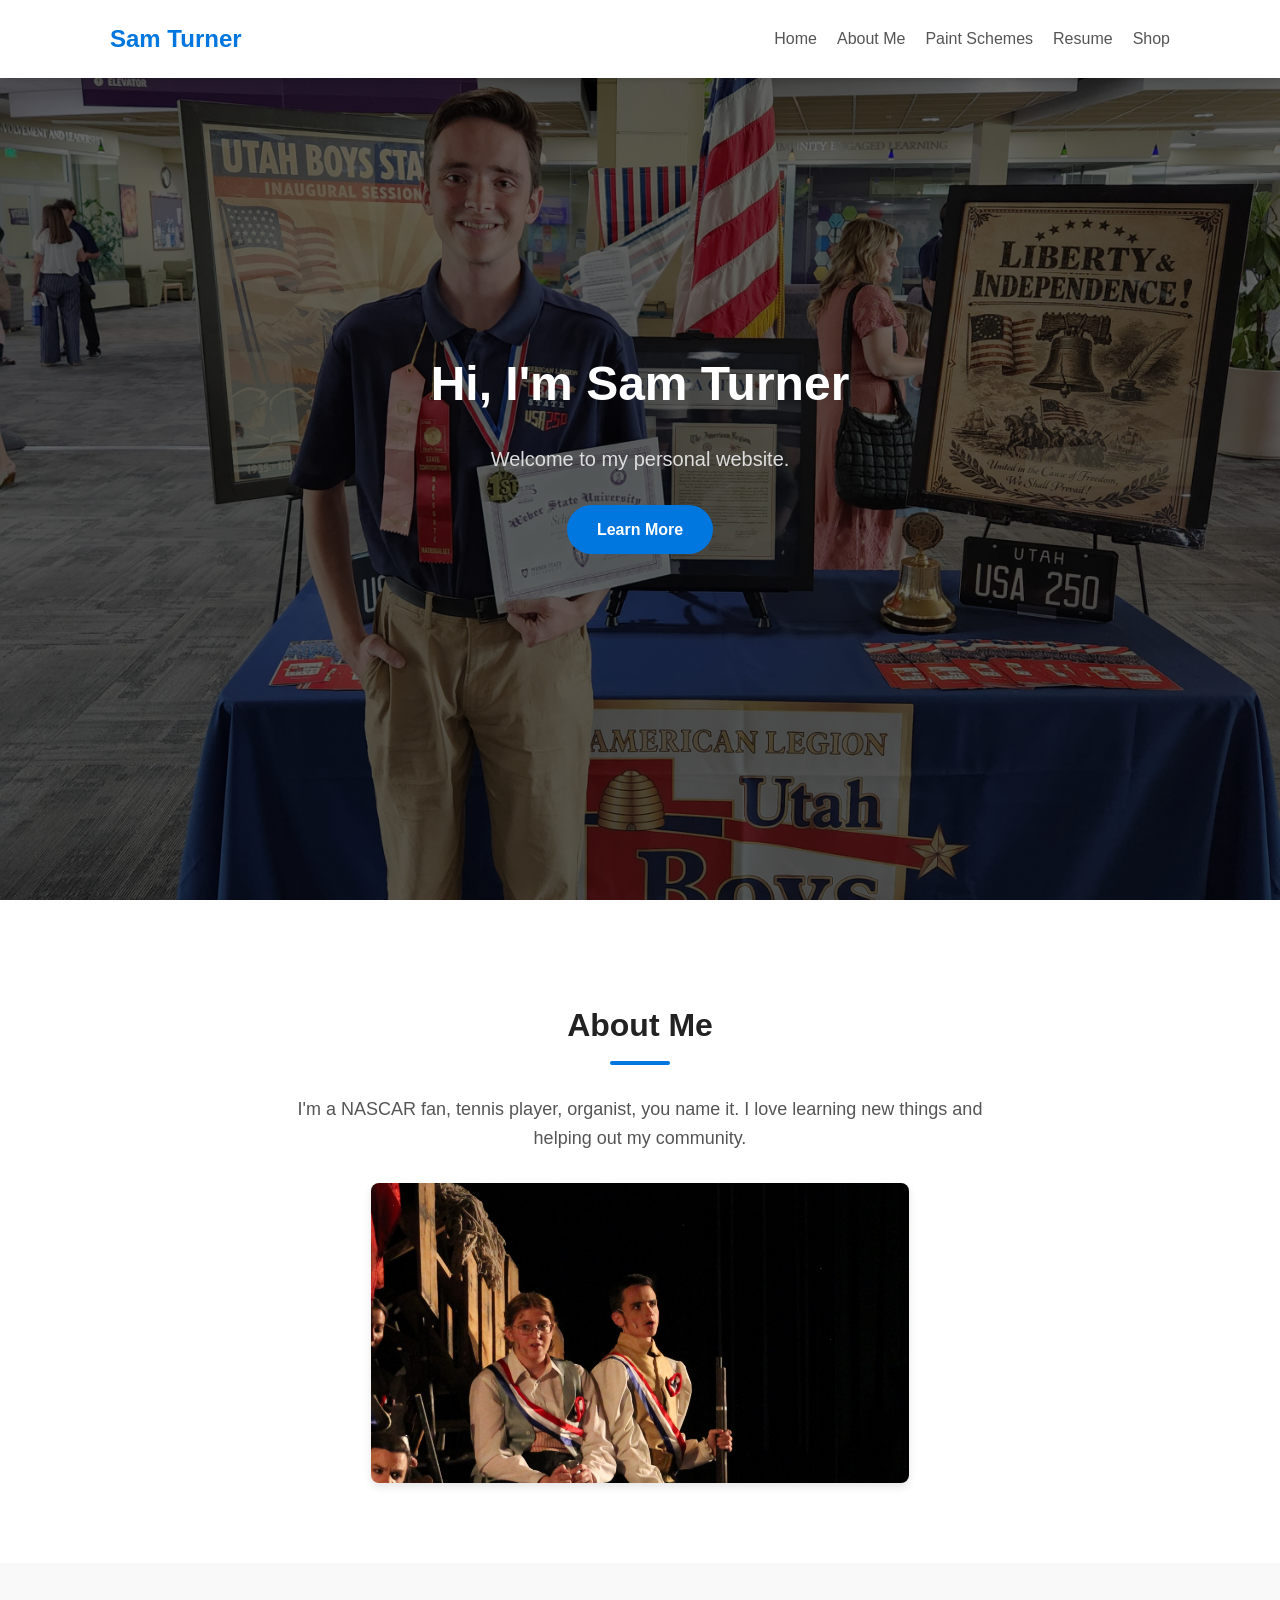
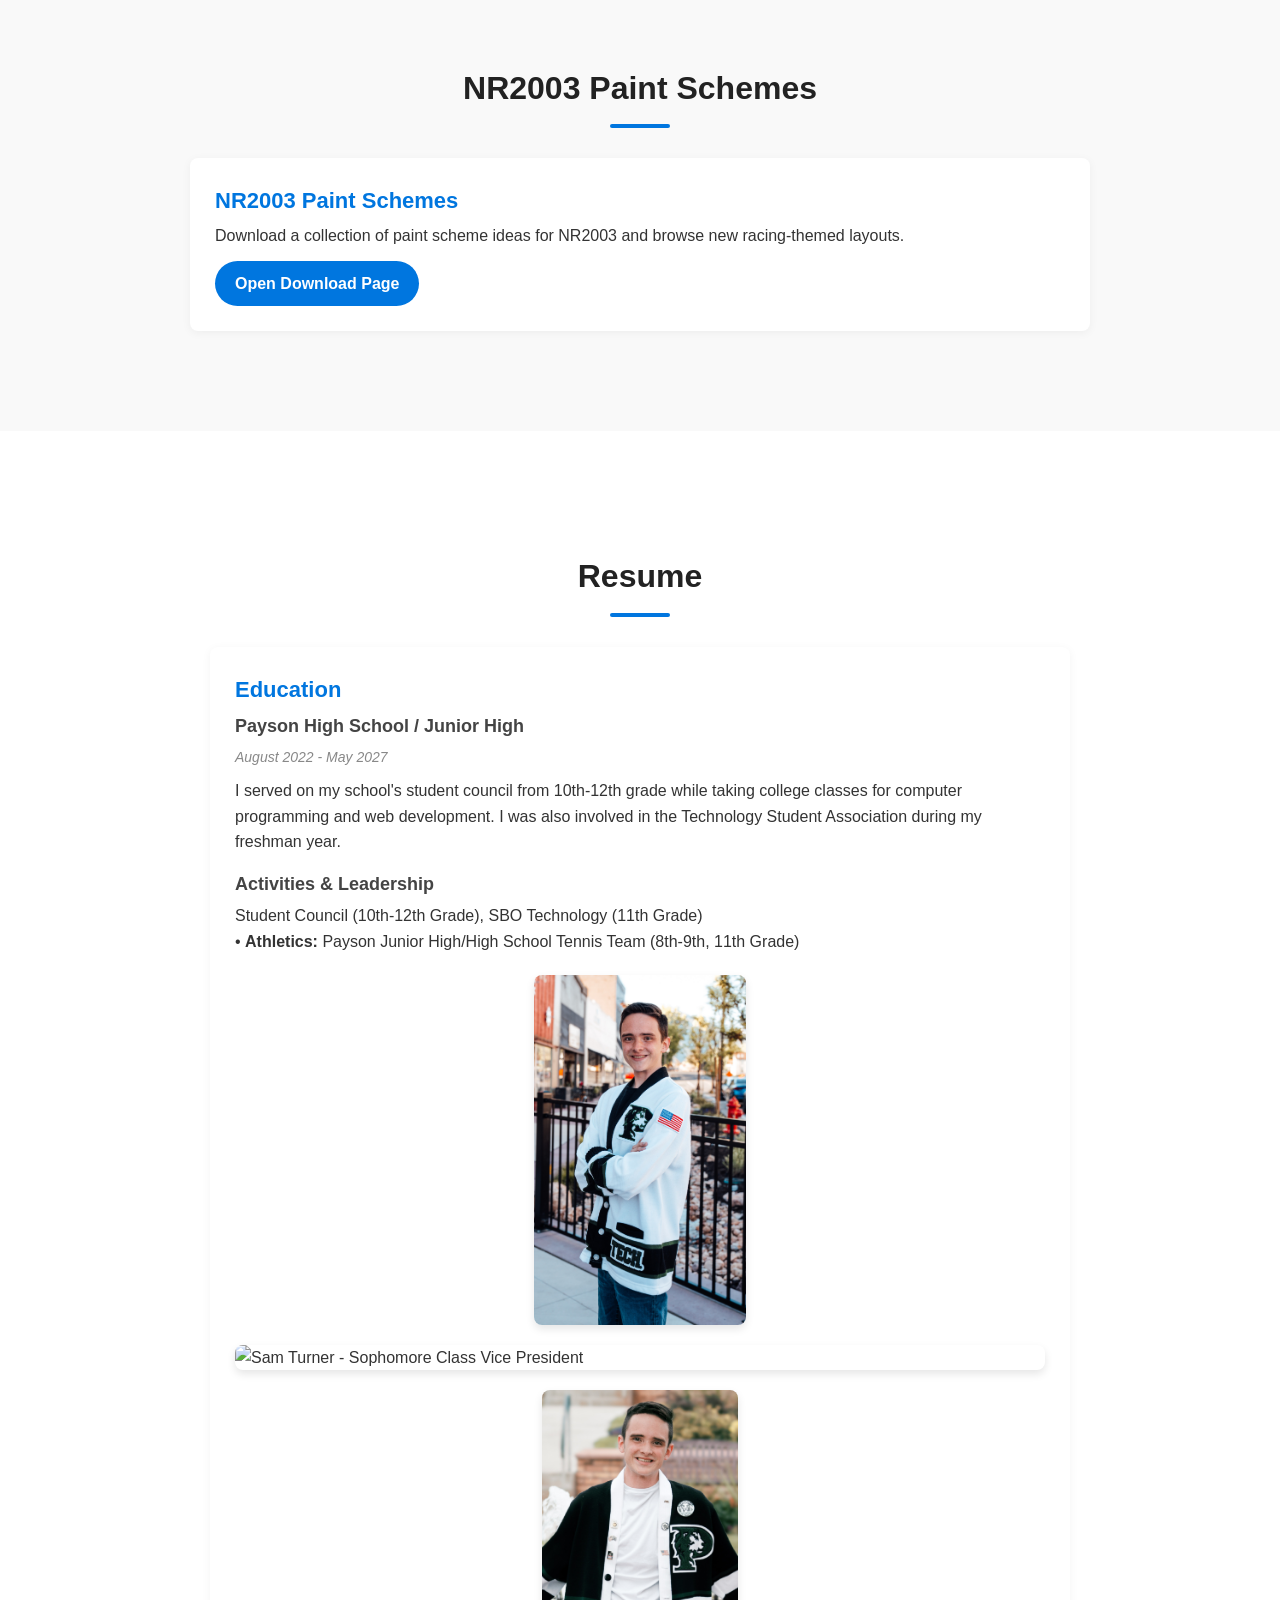
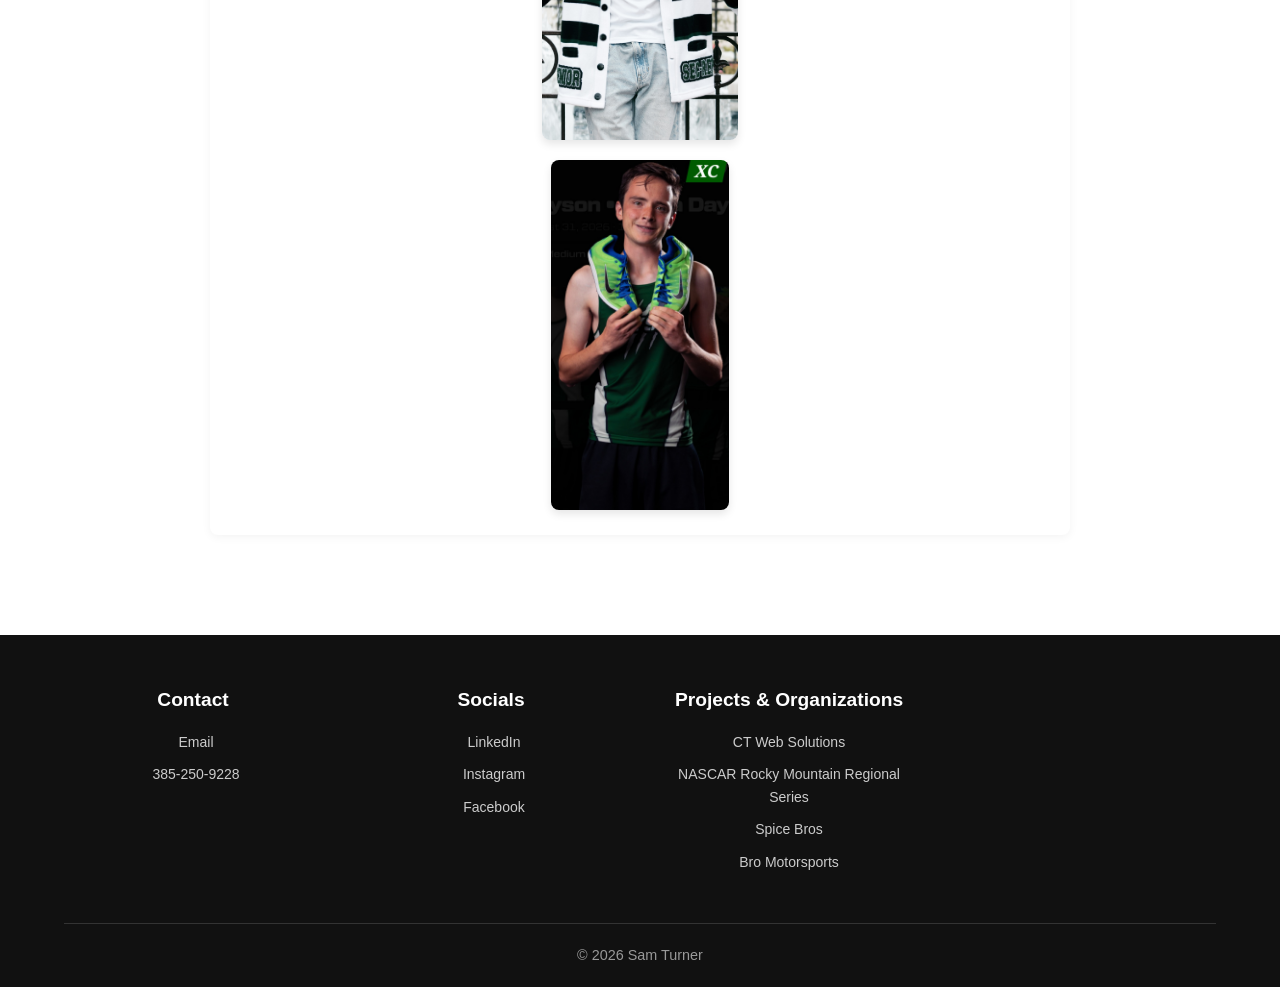
==== commit 20dad9e9: "Update index.html" ====
--- a/index.html
+++ b/index.html
@@ -24,7 +24,6 @@
     <li><a href="index.html#about">About Me</a></li>
     <li><a href="nr2003.html">Paint Schemes</a></li>
     <li><a href="index.html#resume">Resume</a></li>
-    <li><a href="index.html#contact">Contact</a></li>
     <li><a href="shop.html">Shop</a></li>
 </ul>
         </nav>
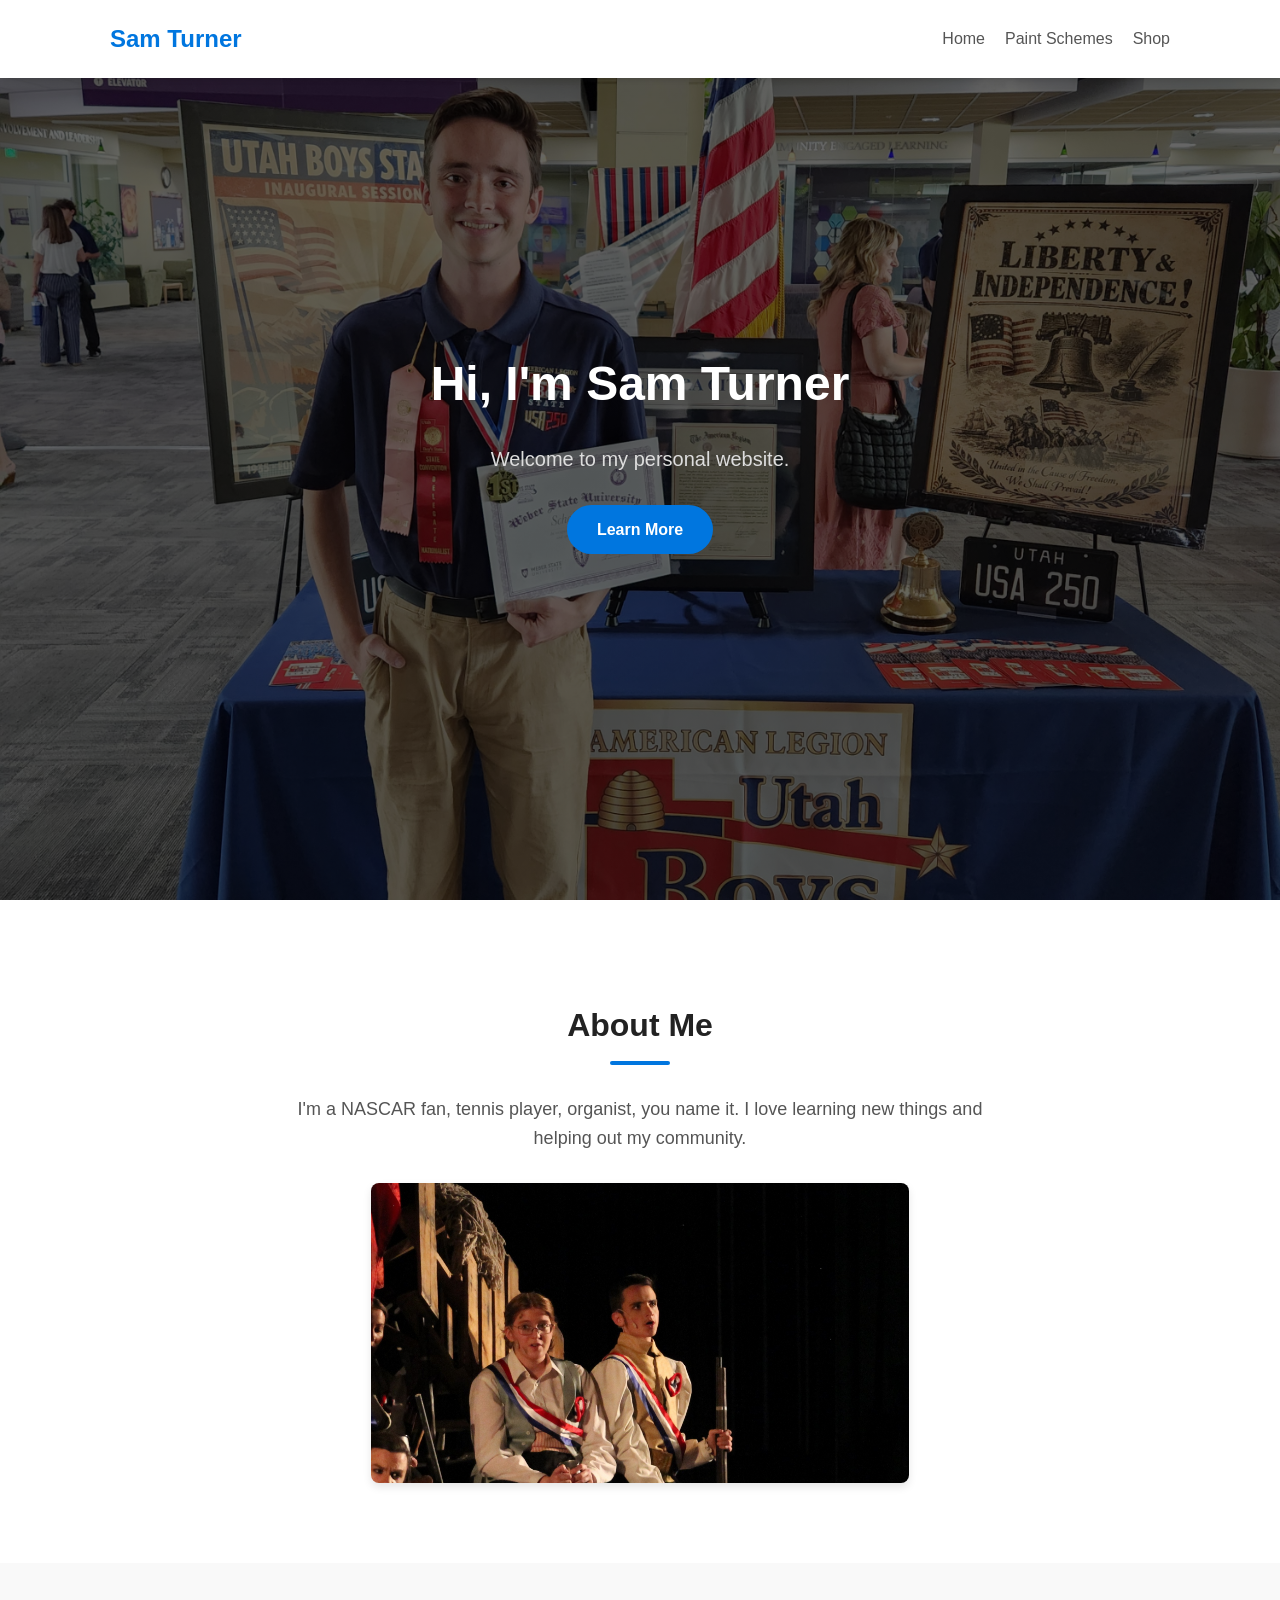
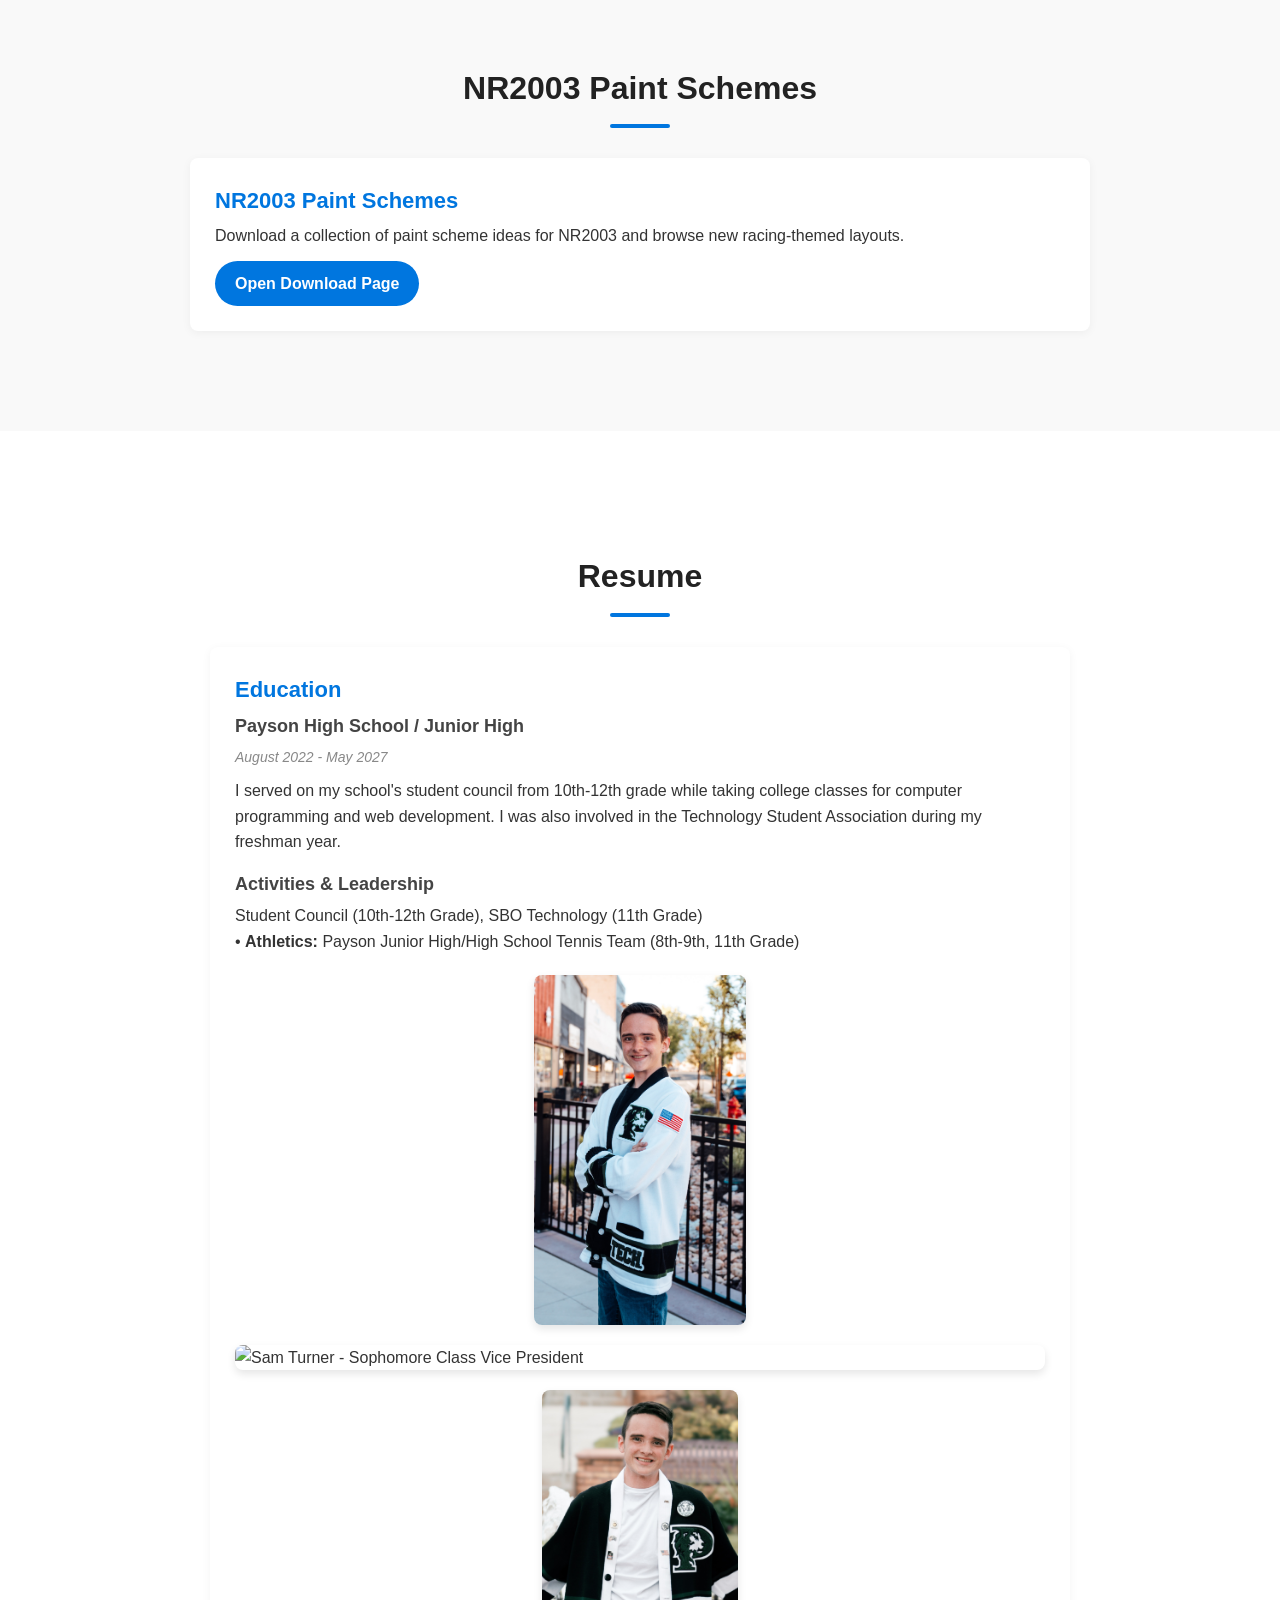
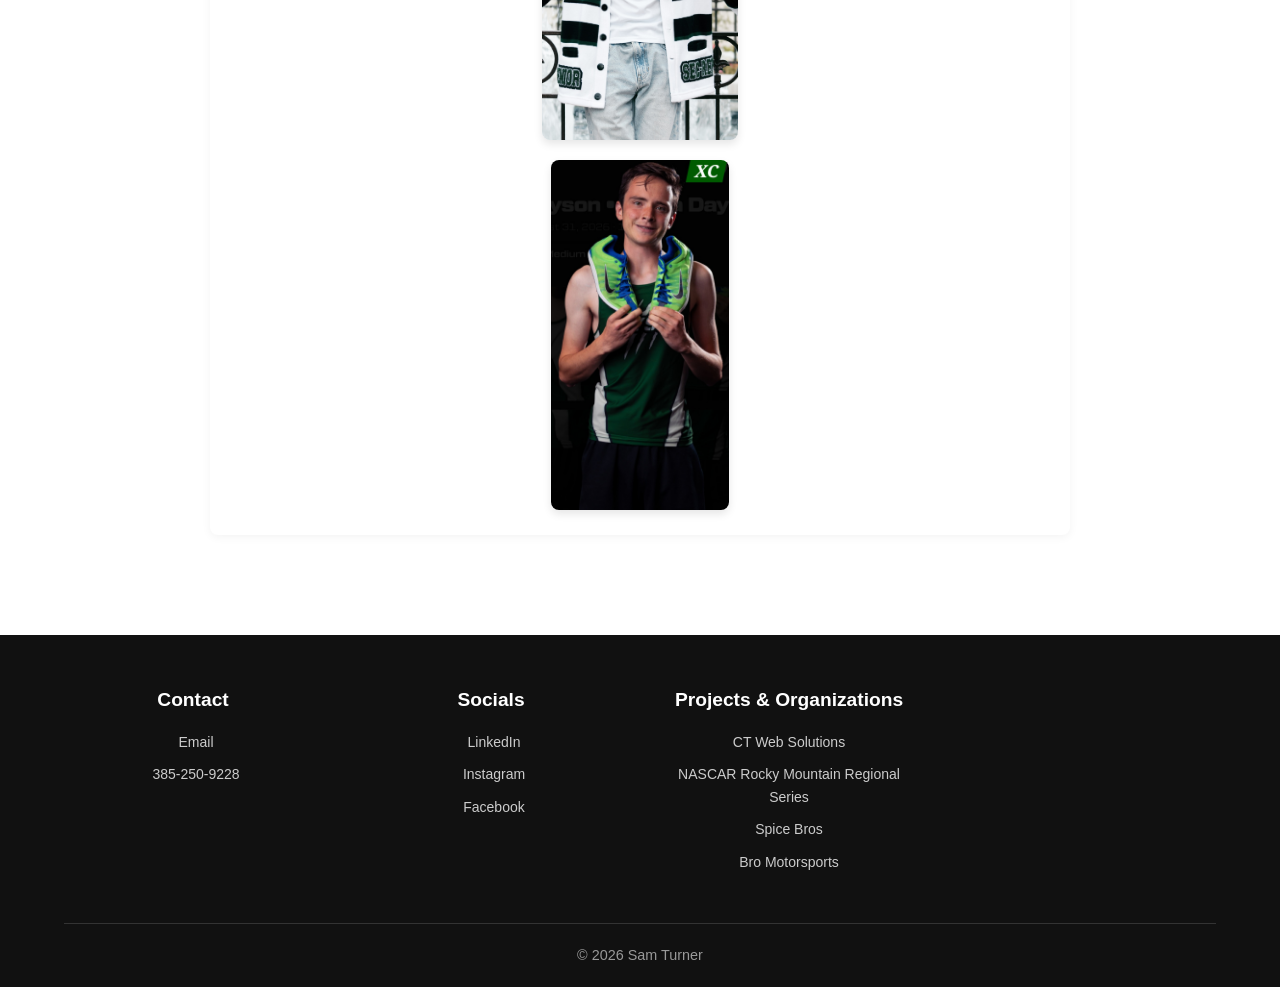
==== commit b87ced2d: "Update index.html" ====
--- a/index.html
+++ b/index.html
@@ -21,9 +21,7 @@
 
             <ul class="nav-links">
     <li><a href="index.html">Home</a></li>
-    <li><a href="index.html#about">About Me</a></li>
     <li><a href="nr2003.html">Paint Schemes</a></li>
-    <li><a href="index.html#resume">Resume</a></li>
     <li><a href="shop.html">Shop</a></li>
 </ul>
         </nav>
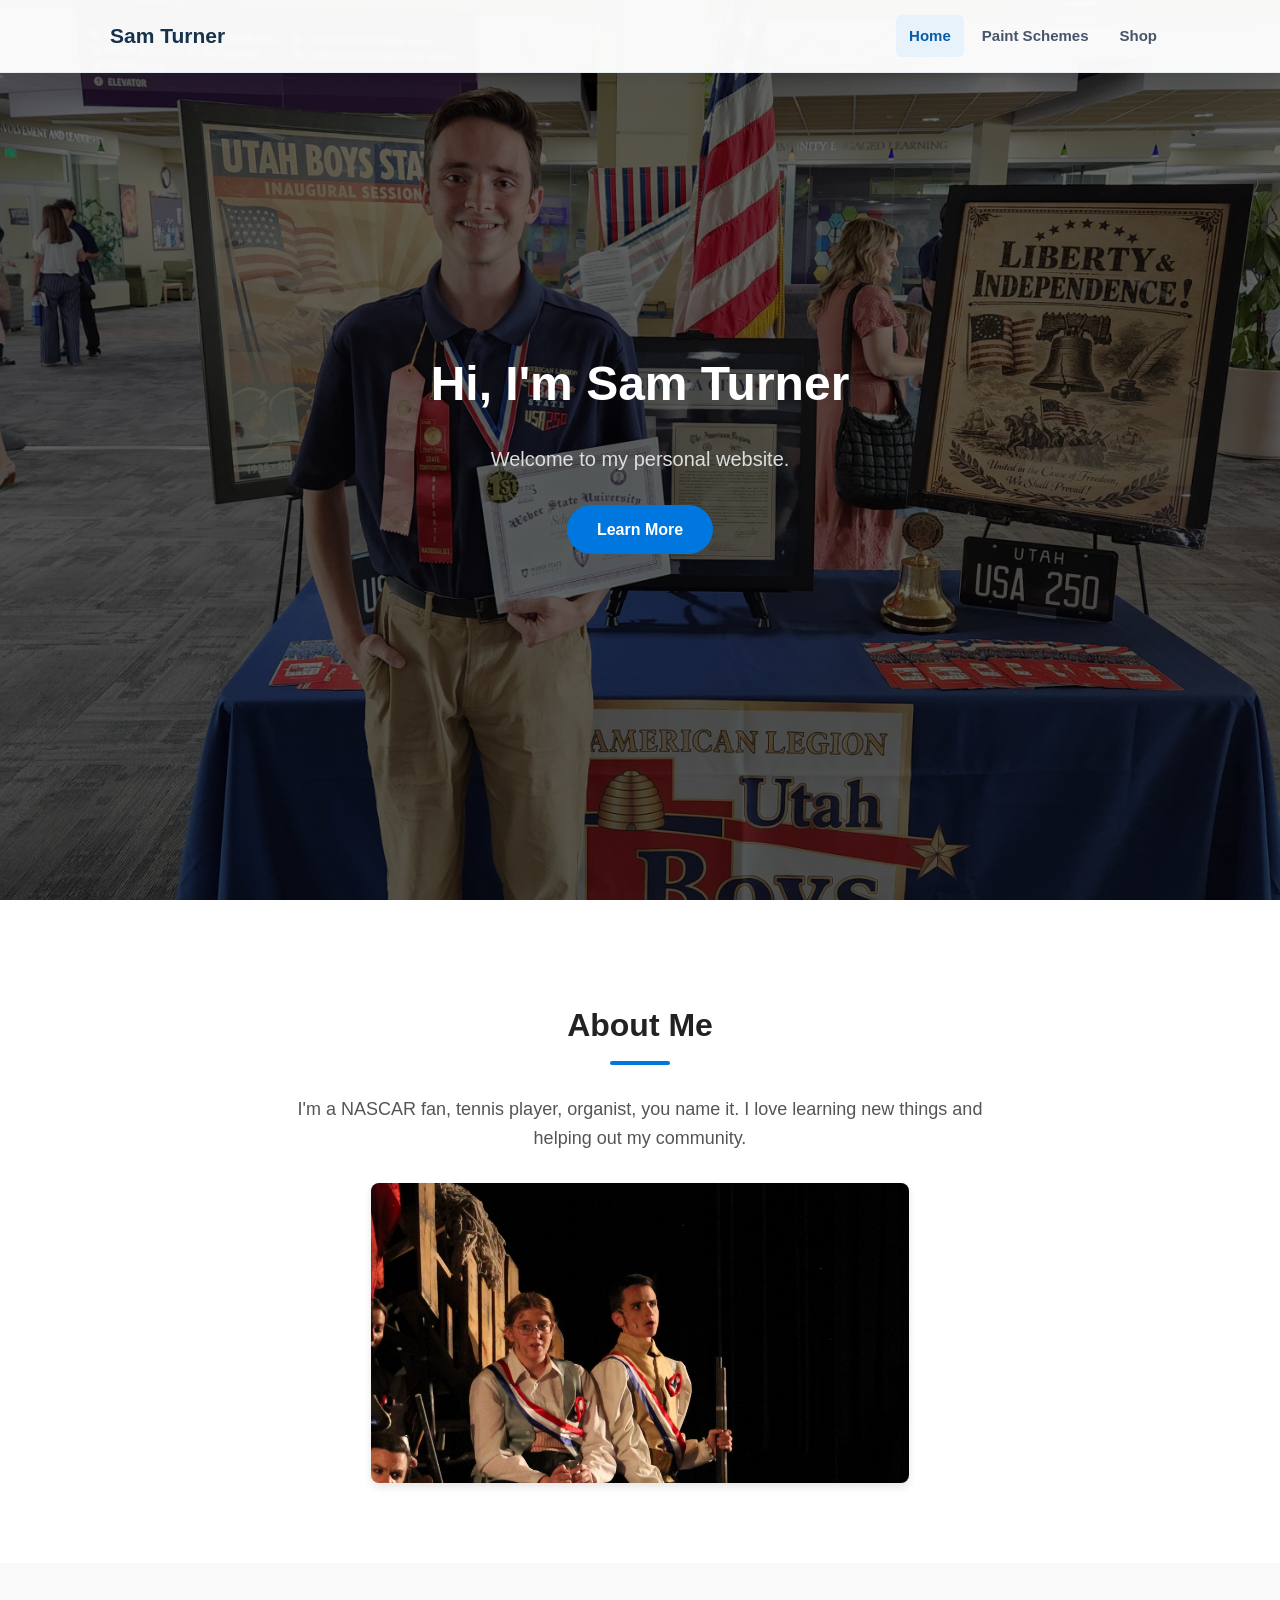
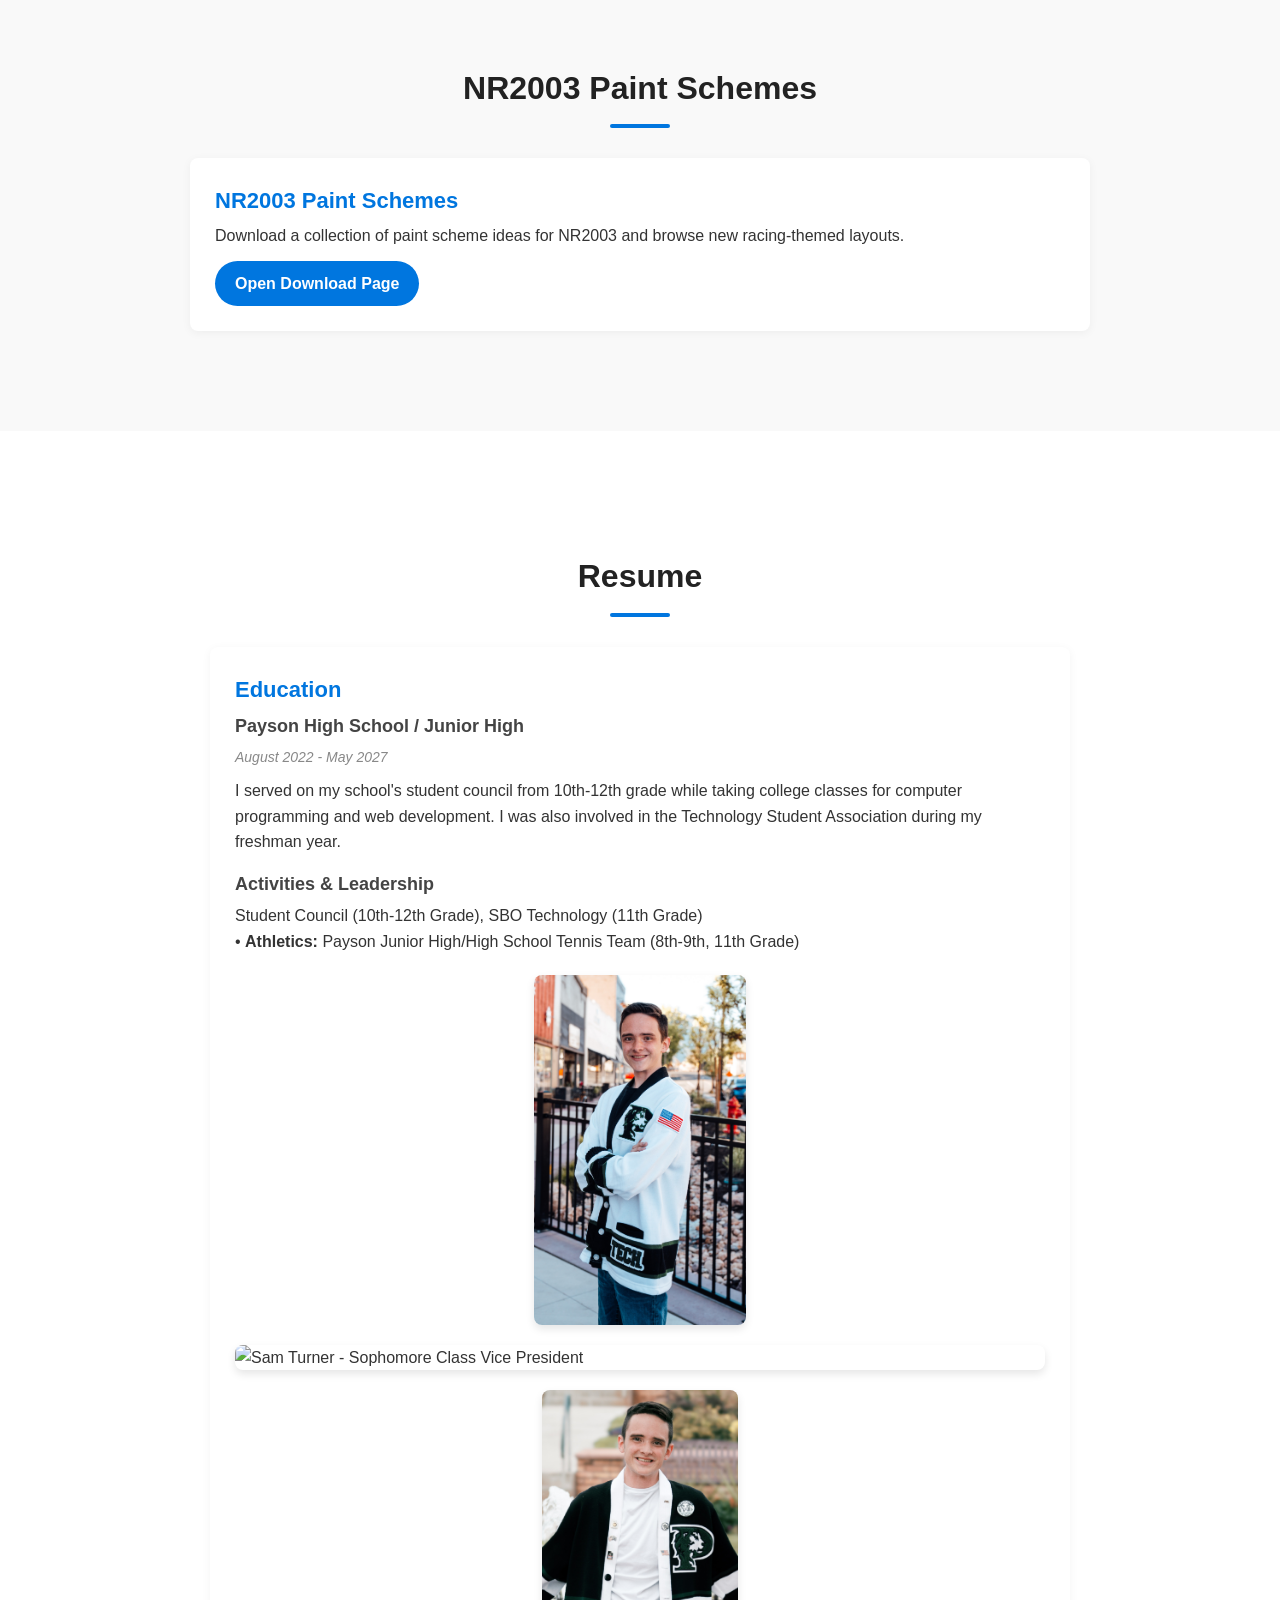
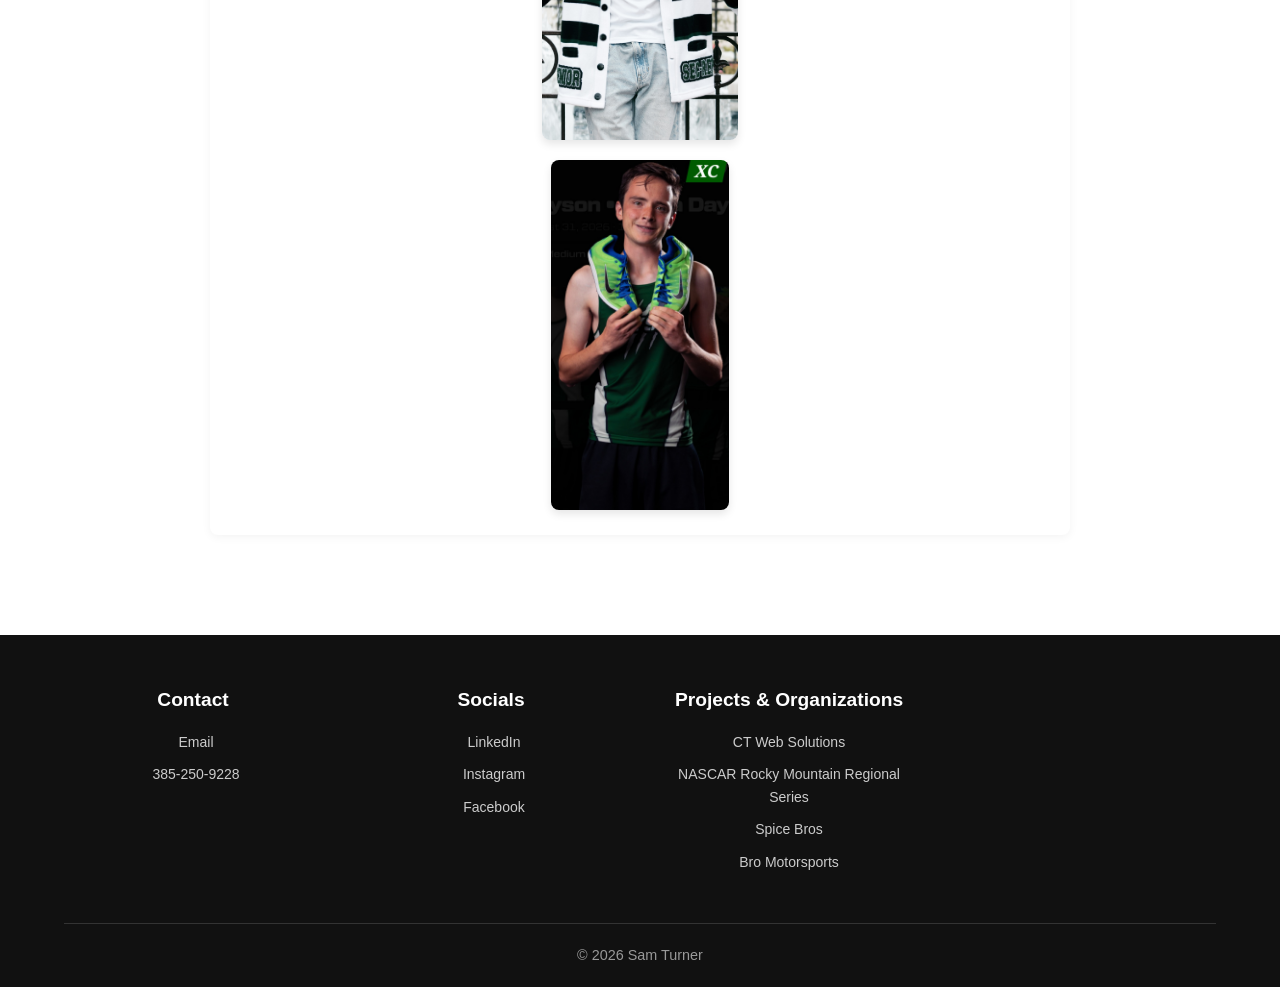
==== commit 5aa0cc4e: "Committed 9/28 changes Polishes from install." ====
--- a/index.html
+++ b/index.html
@@ -4,10 +4,7 @@
     <meta charset="UTF-8">
     <meta name="viewport" content="width=device-width, initial-scale=1.0">
     <title>Sam Turner - Home</title>
-    <meta
-        name="description"
-        content="Sam Turner's personal website featuring his projects, resume, interests, and contact information."
-    >
+    <meta name="description" content="Sam Turner's personal website featuring his projects, resume, interests, and contact information.">
     <link rel="icon" type="image/x-icon" href="favicon.ico">
     <link rel="stylesheet" href="style.css">
 </head>
@@ -16,11 +13,11 @@
 
     <!-- Navigation -->
     <header>
-        <nav>
+        <nav aria-label="Main navigation">
             <div class="logo">Sam Turner</div>
 
             <ul class="nav-links">
-    <li><a href="index.html">Home</a></li>
+    <li><a href="index.html" class="active" aria-current="page">Home</a></li>
     <li><a href="nr2003.html">Paint Schemes</a></li>
     <li><a href="shop.html">Shop</a></li>
 </ul>
@@ -45,10 +42,7 @@
         <hr class="blue-line">
 
         <div class="about-container">
-            <p>
-                I'm a NASCAR fan, tennis player, organist, you name it.
-                I love learning new things and helping out my community.
-            </p>
+            <p>I'm a NASCAR fan, tennis player, organist, you name it. I love learning new things and helping out my community.</p>
 
             <div class="about-images">
                 <img
@@ -70,9 +64,7 @@
             <div class="resume-item">
                 <h3>NR2003 Paint Schemes</h3>
 
-                <p>
-                    Download a collection of paint scheme ideas for NR2003
-                    and browse new racing-themed layouts.
+                <p>Download a collection of paint scheme ideas for NR2003 and browse new racing-themed layouts.
                 </p>
 
                 <p>
@@ -254,4 +246,4 @@
 </footer>
 
 </body>
-</html>
+</html>
--- a/style.css
+++ b/style.css
@@ -17,8 +17,9 @@
 
         /* Header & Navigation */
         header {
-            background-color: #ffffff;
-            box-shadow: 0 2px 5px rgba(0,0,0,0.1);
+            background-color: rgba(255, 255, 255, 0.97);
+            box-shadow: 0 2px 12px rgba(15, 23, 42, 0.09);
+            border-bottom: 1px solid #e8edf3;
             position: fixed;
             width: 100%;
             top: 0;
@@ -31,33 +32,56 @@
             align-items: center;
             max-width: 1100px;
             margin: 0 auto;
-            padding: 20px;
+            min-height: 72px;
+            padding: 10px 20px;
         }
 
         .logo {
-            font-size: 24px;
-            font-weight: bold;
-            color: #0076df;
+            color: #17324d;
+            font-size: 21px;
+            font-weight: 750;
+            line-height: 1.2;
+            text-decoration: none;
+            white-space: nowrap;
         }
 
         .nav-links {
             display: flex;
+            align-items: center;
+            gap: 5px;
             list-style: none;
         }
 
         .nav-links li {
-            margin-left: 20px;
+            margin: 0;
         }
 
         .nav-links a {
+            display: block;
+            padding: 9px 13px;
+            border-radius: 6px;
             text-decoration: none;
-            color: #555;
-            font-weight: 500;
-            transition: color 0.3s;
-        }
-
-        .nav-links a:hover {
-            color: #0076df;
+            color: #46566a;
+            font-size: 15px;
+            font-weight: 600;
+            transition: color 0.18s ease, background-color 0.18s ease;
+        }
+
+        .nav-links a:hover,
+        .nav-links a:focus-visible {
+            color: #075ca8;
+            background-color: #edf5fc;
+        }
+
+        .nav-links a:focus-visible {
+            outline: 2px solid #1674c5;
+            outline-offset: 2px;
+        }
+
+        .nav-links a.active,
+        .nav-links a[aria-current="page"] {
+            color: #075ca8;
+            background-color: #e8f2fb;
         }
 
         .hero-section {
@@ -313,238 +337,246 @@
         @media (max-width: 600px) {
             nav {
                 flex-direction: column;
-                gap: 15px;
+                justify-content: center;
+                gap: 6px;
+                padding: 10px 12px;
             }
-            
-            .nav-links li {
-                margin-left: 10px;
-                margin-right: 10px;
+
+            .nav-links {
+                justify-content: center;
+                flex-wrap: wrap;
+                gap: 2px;
+            }
+
+            .nav-links a {
+                padding: 7px 10px;
+                font-size: 14px;
             }
 
             .hero-content h1 {
                 font-size: 36px;
             }
-        }
-
-/* ================================
-   SHOP PAGE
-================================ */
-
-.shop-platform-grid {
-    display: grid;
-    grid-template-columns: repeat(3, 1fr);
-    gap: 24px;
-    max-width: 1100px;
-    margin: 30px auto 0;
-}
-
-.shop-platform-card {
-    background: #fff;
-    border-radius: 12px;
-    padding: 28px;
-    text-decoration: none;
-    color: #333;
-    box-shadow: 0 8px 24px rgba(15, 23, 42, 0.08);
-    border: 2px solid transparent;
-    transition: transform 0.25s ease, border-color 0.25s ease,
-                box-shadow 0.25s ease;
-}
-
-.shop-platform-card:hover {
-    transform: translateY(-5px);
-    border-color: #0076df;
-    box-shadow: 0 12px 30px rgba(15, 23, 42, 0.12);
-}
-
-.shop-platform-card h3 {
-    color: #0076df;
-    font-size: 22px;
-    margin-bottom: 10px;
-}
-
-.shop-platform-card p {
-    color: #666;
-    margin-bottom: 18px;
-}
-
-.shop-platform-card span {
-    color: #0076df;
-    font-weight: bold;
-}
-
-
-/* Featured Listings */
-
-.shop-grid {
-    display: grid;
-    grid-template-columns: repeat(3, 1fr);
-    gap: 24px;
-    max-width: 1100px;
-    margin: 30px auto 0;
-}
-
-.shop-card {
-    background: #fff;
-    border-radius: 12px;
-    overflow: hidden;
-    box-shadow: 0 8px 24px rgba(15, 23, 42, 0.08);
-    transition: transform 0.25s ease, box-shadow 0.25s ease;
-}
-
-.shop-card:hover {
-    transform: translateY(-5px);
-    box-shadow: 0 12px 30px rgba(15, 23, 42, 0.13);
-}
-
-.shop-image {
-    width: 100%;
-    height: 230px;
-    object-fit: cover;
-    display: block;
-}
-
-.shop-card-content {
-    padding: 20px;
-    text-align: left;
-}
-
-.shop-card-content h3 {
-    color: #222;
-    font-size: 20px;
-    margin-bottom: 8px;
-}
-
-.shop-price {
-    color: #0076df;
-    font-size: 20px;
-    font-weight: bold;
-    margin-bottom: 10px;
-}
-
-.shop-card-content p:not(.shop-price) {
-    color: #666;
-    margin-bottom: 18px;
-}
-
-.shop-card .download-btn {
-    display: block;
-    text-align: center;
-    width: 100%;
-}
-
-
-/* Shop Section */
-
-.shop-section {
-    max-width: 1100px;
-    margin: 0 auto;
-}
-
-
-/* Mobile Shop Layout */
-
-@media (max-width: 900px) {
-
-    .shop-platform-grid {
-        grid-template-columns: repeat(2, 1fr);
-    }
-
-    .shop-grid {
-        grid-template-columns: repeat(2, 1fr);
-    }
-
-}
-
-
-@media (max-width: 600px) {
-
-    .shop-platform-grid,
-    .shop-grid {
-        grid-template-columns: 1fr;
-    }
-
-    .shop-platform-card {
-        padding: 22px;
-    }
-
-    .shop-image {
-        height: 220px;
-    }
-
-}
-
-/* =========================
-   Footer
-========================= */
-
-.site-footer {
-    background-color: #111;
-    color: #fff;
-    padding: 50px 5% 20px;
-}
-
-.footer-container {
-    max-width: 1200px;
-    margin: 0 auto;
-
-    display: grid;
-    grid-template-columns: repeat(4, 1fr);
-    gap: 40px;
-}
-
-.footer-column h3 {
-    color: #fff;
-    margin-bottom: 15px;
-    font-size: 1.2rem;
-}
-
-.footer-column p {
-    margin-bottom: 10px;
-    line-height: 1.6;
-}
-
-.footer-column a {
-    color: #ccc;
-    text-decoration: none;
-    transition: color 0.2s ease;
-}
-
-.footer-column a:hover {
-    color: #2b8cff;
-}
-
-.footer-column i {
-    width: 20px;
-    margin-right: 6px;
-}
-
-.footer-bottom {
-    max-width: 1200px;
-    margin: 40px auto 0;
-    padding-top: 20px;
-
-    border-top: 1px solid #333;
-
-    text-align: center;
-    color: #999;
-    font-size: 0.9rem;
-}
-
-/* Mobile Footer */
-
-@media (max-width: 800px) {
-    .footer-container {
-        grid-template-columns: repeat(2, 1fr);
-        gap: 30px;
-    }
-}
-
-@media (max-width: 500px) {
-    .footer-container {
-        grid-template-columns: 1fr;
-    }
-
-    .site-footer {
-        padding: 40px 8% 20px;
-    }
+        }
+
+/* ================================
+   SHOP PAGE
+================================ */
+
+.shop-platform-grid {
+    display: grid;
+    grid-template-columns: repeat(3, 1fr);
+    gap: 24px;
+    max-width: 1100px;
+    margin: 30px auto 0;
+}
+
+.shop-platform-card {
+    background: #fff;
+    border-radius: 12px;
+    padding: 28px;
+    text-decoration: none;
+    color: #333;
+    box-shadow: 0 8px 24px rgba(15, 23, 42, 0.08);
+    border: 2px solid transparent;
+    transition: transform 0.25s ease, border-color 0.25s ease,
+                box-shadow 0.25s ease;
+}
+
+.shop-platform-card:hover {
+    transform: translateY(-5px);
+    border-color: #0076df;
+    box-shadow: 0 12px 30px rgba(15, 23, 42, 0.12);
+}
+
+.shop-platform-card h3 {
+    color: #0076df;
+    font-size: 22px;
+    margin-bottom: 10px;
+}
+
+.shop-platform-card p {
+    color: #666;
+    margin-bottom: 18px;
+}
+
+.shop-platform-card span {
+    color: #0076df;
+    font-weight: bold;
+}
+
+
+/* Featured Listings */
+
+.shop-grid {
+    display: grid;
+    grid-template-columns: repeat(3, 1fr);
+    gap: 24px;
+    max-width: 1100px;
+    margin: 30px auto 0;
+}
+
+.shop-card {
+    background: #fff;
+    border-radius: 12px;
+    overflow: hidden;
+    box-shadow: 0 8px 24px rgba(15, 23, 42, 0.08);
+    transition: transform 0.25s ease, box-shadow 0.25s ease;
+}
+
+.shop-card:hover {
+    transform: translateY(-5px);
+    box-shadow: 0 12px 30px rgba(15, 23, 42, 0.13);
+}
+
+.shop-image {
+    width: 100%;
+    height: 230px;
+    object-fit: cover;
+    display: block;
+}
+
+.shop-card-content {
+    padding: 20px;
+    text-align: left;
+}
+
+.shop-card-content h3 {
+    color: #222;
+    font-size: 20px;
+    margin-bottom: 8px;
+}
+
+.shop-price {
+    color: #0076df;
+    font-size: 20px;
+    font-weight: bold;
+    margin-bottom: 10px;
+}
+
+.shop-card-content p:not(.shop-price) {
+    color: #666;
+    margin-bottom: 18px;
+}
+
+.shop-card .download-btn {
+    display: block;
+    text-align: center;
+    width: 100%;
+}
+
+
+/* Shop Section */
+
+.shop-section {
+    max-width: 1100px;
+    margin: 0 auto;
+}
+
+
+/* Mobile Shop Layout */
+
+@media (max-width: 900px) {
+
+    .shop-platform-grid {
+        grid-template-columns: repeat(2, 1fr);
+    }
+
+    .shop-grid {
+        grid-template-columns: repeat(2, 1fr);
+    }
+
+}
+
+
+@media (max-width: 600px) {
+
+    .shop-platform-grid,
+    .shop-grid {
+        grid-template-columns: 1fr;
+    }
+
+    .shop-platform-card {
+        padding: 22px;
+    }
+
+    .shop-image {
+        height: 220px;
+    }
+
+}
+
+/* =========================
+   Footer
+========================= */
+
+.site-footer {
+    background-color: #111;
+    color: #fff;
+    padding: 50px 5% 20px;
+}
+
+.footer-container {
+    max-width: 1200px;
+    margin: 0 auto;
+
+    display: grid;
+    grid-template-columns: repeat(4, 1fr);
+    gap: 40px;
+}
+
+.footer-column h3 {
+    color: #fff;
+    margin-bottom: 15px;
+    font-size: 1.2rem;
+}
+
+.footer-column p {
+    margin-bottom: 10px;
+    line-height: 1.6;
+}
+
+.footer-column a {
+    color: #ccc;
+    text-decoration: none;
+    transition: color 0.2s ease;
+}
+
+.footer-column a:hover {
+    color: #2b8cff;
+}
+
+.footer-column i {
+    width: 20px;
+    margin-right: 6px;
+}
+
+.footer-bottom {
+    max-width: 1200px;
+    margin: 40px auto 0;
+    padding-top: 20px;
+
+    border-top: 1px solid #333;
+
+    text-align: center;
+    color: #999;
+    font-size: 0.9rem;
+}
+
+/* Mobile Footer */
+
+@media (max-width: 800px) {
+    .footer-container {
+        grid-template-columns: repeat(2, 1fr);
+        gap: 30px;
+    }
+}
+
+@media (max-width: 500px) {
+    .footer-container {
+        grid-template-columns: 1fr;
+    }
+
+    .site-footer {
+        padding: 40px 8% 20px;
+    }
 }
